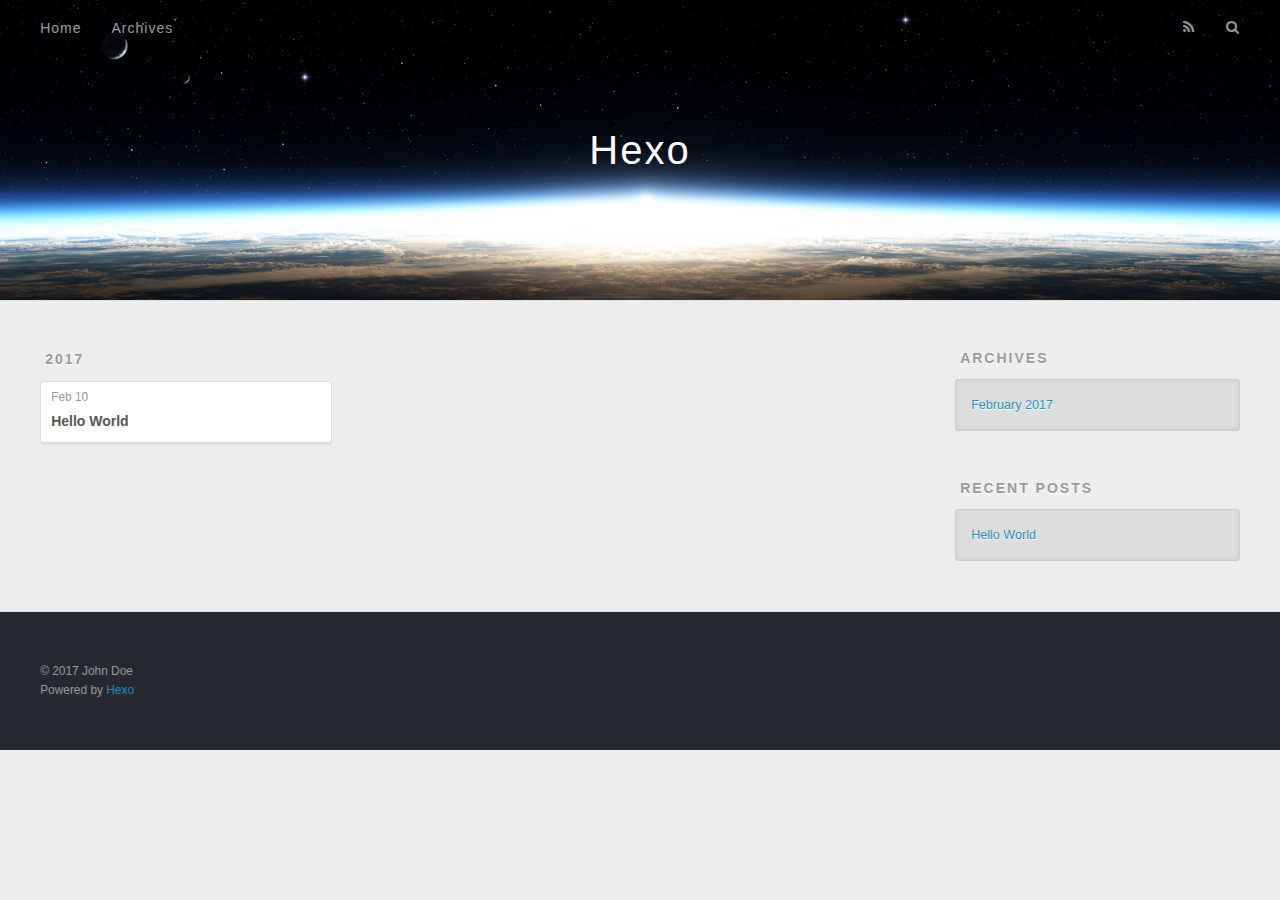
==== archives/index.html @ 5826ff0a "Site updated: 2017-02-10 23:32:22" ====
<!DOCTYPE html>
<html>
<head>
  <meta charset="utf-8">
  
  <title>Archives | Hexo</title>
  <meta name="viewport" content="width=device-width, initial-scale=1, maximum-scale=1">
  <meta property="og:type" content="website">
<meta property="og:title" content="Hexo">
<meta property="og:url" content="http://yoursite.com/archives/index.html">
<meta property="og:site_name" content="Hexo">
<meta name="twitter:card" content="summary">
<meta name="twitter:title" content="Hexo">
  
    <link rel="alternate" href="/atom.xml" title="Hexo" type="application/atom+xml">
  
  
    <link rel="icon" href="/favicon.png">
  
  
    <link href="//fonts.googleapis.com/css?family=Source+Code+Pro" rel="stylesheet" type="text/css">
  
  <link rel="stylesheet" href="/css/style.css">
  

</head>

<body>
  <div id="container">
    <div id="wrap">
      <header id="header">
  <div id="banner"></div>
  <div id="header-outer" class="outer">
    <div id="header-title" class="inner">
      <h1 id="logo-wrap">
        <a href="/" id="logo">Hexo</a>
      </h1>
      
    </div>
    <div id="header-inner" class="inner">
      <nav id="main-nav">
        <a id="main-nav-toggle" class="nav-icon"></a>
        
          <a class="main-nav-link" href="/">Home</a>
        
          <a class="main-nav-link" href="/archives">Archives</a>
        
      </nav>
      <nav id="sub-nav">
        
          <a id="nav-rss-link" class="nav-icon" href="/atom.xml" title="RSS Feed"></a>
        
        <a id="nav-search-btn" class="nav-icon" title="Search"></a>
      </nav>
      <div id="search-form-wrap">
        <form action="//google.com/search" method="get" accept-charset="UTF-8" class="search-form"><input type="search" name="q" results="0" class="search-form-input" placeholder="Search"><button type="submit" class="search-form-submit">&#xF002;</button><input type="hidden" name="sitesearch" value="http://yoursite.com"></form>
      </div>
    </div>
  </div>
</header>
      <div class="outer">
        <section id="main">
  
  
    
    
      
      
      <section class="archives-wrap">
        <div class="archive-year-wrap">
          <a href="/archives/2017" class="archive-year">2017</a>
        </div>
        <div class="archives">
    
    <article class="archive-article archive-type-post">
  <div class="archive-article-inner">
    <header class="archive-article-header">
      <a href="/2017/02/10/hello-world/" class="archive-article-date">
  <time datetime="2017-02-11T07:26:54.812Z" itemprop="datePublished">Feb 10</time>
</a>
      
  
    <h1 itemprop="name">
      <a class="archive-article-title" href="/2017/02/10/hello-world/">Hello World</a>
    </h1>
  

    </header>
  </div>
</article>
  
  
    </div></section>
  

</section>
        
          <aside id="sidebar">
  
    

  
    

  
    
  
    
  <div class="widget-wrap">
    <h3 class="widget-title">Archives</h3>
    <div class="widget">
      <ul class="archive-list"><li class="archive-list-item"><a class="archive-list-link" href="/archives/2017/02/">February 2017</a></li></ul>
    </div>
  </div>


  
    
  <div class="widget-wrap">
    <h3 class="widget-title">Recent Posts</h3>
    <div class="widget">
      <ul>
        
          <li>
            <a href="/2017/02/10/hello-world/">Hello World</a>
          </li>
        
      </ul>
    </div>
  </div>

  
</aside>
        
      </div>
      <footer id="footer">
  
  <div class="outer">
    <div id="footer-info" class="inner">
      &copy; 2017 John Doe<br>
      Powered by <a href="http://hexo.io/" target="_blank">Hexo</a>
    </div>
  </div>
</footer>
    </div>
    <nav id="mobile-nav">
  
    <a href="/" class="mobile-nav-link">Home</a>
  
    <a href="/archives" class="mobile-nav-link">Archives</a>
  
</nav>
    

<script src="//ajax.googleapis.com/ajax/libs/jquery/2.0.3/jquery.min.js"></script>


  <link rel="stylesheet" href="/fancybox/jquery.fancybox.css">
  <script src="/fancybox/jquery.fancybox.pack.js"></script>


<script src="/js/script.js"></script>

  </div>
</body>
</html>
---- css/style.css ----
body {
  width: 100%;
}
body:before,
body:after {
  content: "";
  display: table;
}
body:after {
  clear: both;
}
html,
body,
div,
span,
applet,
object,
iframe,
h1,
h2,
h3,
h4,
h5,
h6,
p,
blockquote,
pre,
a,
abbr,
acronym,
address,
big,
cite,
code,
del,
dfn,
em,
img,
ins,
kbd,
q,
s,
samp,
small,
strike,
strong,
sub,
sup,
tt,
var,
dl,
dt,
dd,
ol,
ul,
li,
fieldset,
form,
label,
legend,
table,
caption,
tbody,
tfoot,
thead,
tr,
th,
td {
  margin: 0;
  padding: 0;
  border: 0;
  outline: 0;
  font-weight: inherit;
  font-style: inherit;
  font-family: inherit;
  font-size: 100%;
  vertical-align: baseline;
}
body {
  line-height: 1;
  color: #000;
  background: #fff;
}
ol,
ul {
  list-style: none;
}
table {
  border-collapse: separate;
  border-spacing: 0;
  vertical-align: middle;
}
caption,
th,
td {
  text-align: left;
  font-weight: normal;
  vertical-align: middle;
}
a img {
  border: none;
}
input,
button {
  margin: 0;
  padding: 0;
}
input::-moz-focus-inner,
button::-moz-focus-inner {
  border: 0;
  padding: 0;
}
@font-face {
  font-family: FontAwesome;
  font-style: normal;
  font-weight: normal;
  src: url("fonts/fontawesome-webfont.eot?v=#4.0.3");
  src: url("fonts/fontawesome-webfont.eot?#iefix&v=#4.0.3") format("embedded-opentype"), url("fonts/fontawesome-webfont.woff?v=#4.0.3") format("woff"), url("fonts/fontawesome-webfont.ttf?v=#4.0.3") format("truetype"), url("fonts/fontawesome-webfont.svg#fontawesomeregular?v=#4.0.3") format("svg");
}
html,
body,
#container {
  height: 100%;
}
body {
  background: #eee;
  font: 14px "Helvetica Neue", Helvetica, Arial, sans-serif;
  -webkit-text-size-adjust: 100%;
}
.outer {
  max-width: 1220px;
  margin: 0 auto;
  padding: 0 20px;
}
.outer:before,
.outer:after {
  content: "";
  display: table;
}
.outer:after {
  clear: both;
}
.inner {
  display: inline;
  float: left;
  width: 98.33333333333333%;
  margin: 0 0.833333333333333%;
}
.left,
.alignleft {
  float: left;
}
.right,
.alignright {
  float: right;
}
.clear {
  clear: both;
}
#container {
  position: relative;
}
.mobile-nav-on {
  overflow: hidden;
}
#wrap {
  height: 100%;
  width: 100%;
  position: absolute;
  top: 0;
  left: 0;
  -webkit-transition: 0.2s ease-out;
  -moz-transition: 0.2s ease-out;
  -ms-transition: 0.2s ease-out;
  transition: 0.2s ease-out;
  z-index: 1;
  background: #eee;
}
.mobile-nav-on #wrap {
  left: 280px;
}
@media screen and (min-width: 768px) {
  #main {
    display: inline;
    float: left;
    width: 73.33333333333333%;
    margin: 0 0.833333333333333%;
  }
}
.article-date,
.article-category-link,
.archive-year,
.widget-title {
  text-decoration: none;
  text-transform: uppercase;
  letter-spacing: 2px;
  color: #999;
  margin-bottom: 1em;
  margin-left: 5px;
  line-height: 1em;
  text-shadow: 0 1px #fff;
  font-weight: bold;
}
.article-inner,
.archive-article-inner {
  background: #fff;
  -webkit-box-shadow: 1px 2px 3px #ddd;
  box-shadow: 1px 2px 3px #ddd;
  border: 1px solid #ddd;
  border-radius: 3px;
}
.article-entry h1,
.widget h1 {
  font-size: 2em;
}
.article-entry h2,
.widget h2 {
  font-size: 1.5em;
}
.article-entry h3,
.widget h3 {
  font-size: 1.3em;
}
.article-entry h4,
.widget h4 {
  font-size: 1.2em;
}
.article-entry h5,
.widget h5 {
  font-size: 1em;
}
.article-entry h6,
.widget h6 {
  font-size: 1em;
  color: #999;
}
.article-entry hr,
.widget hr {
  border: 1px dashed #ddd;
}
.article-entry strong,
.widget strong {
  font-weight: bold;
}
.article-entry em,
.widget em,
.article-entry cite,
.widget cite {
  font-style: italic;
}
.article-entry sup,
.widget sup,
.article-entry sub,
.widget sub {
  font-size: 0.75em;
  line-height: 0;
  position: relative;
  vertical-align: baseline;
}
.article-entry sup,
.widget sup {
  top: -0.5em;
}
.article-entry sub,
.widget sub {
  bottom: -0.2em;
}
.article-entry small,
.widget small {
  font-size: 0.85em;
}
.article-entry acronym,
.widget acronym,
.article-entry abbr,
.widget abbr {
  border-bottom: 1px dotted;
}
.article-entry ul,
.widget ul,
.article-entry ol,
.widget ol,
.article-entry dl,
.widget dl {
  margin: 0 20px;
  line-height: 1.6em;
}
.article-entry ul ul,
.widget ul ul,
.article-entry ol ul,
.widget ol ul,
.article-entry ul ol,
.widget ul ol,
.article-entry ol ol,
.widget ol ol {
  margin-top: 0;
  margin-bottom: 0;
}
.article-entry ul,
.widget ul {
  list-style: disc;
}
.article-entry ol,
.widget ol {
  list-style: decimal;
}
.article-entry dt,
.widget dt {
  font-weight: bold;
}
#header {
  height: 300px;
  position: relative;
  border-bottom: 1px solid #ddd;
}
#header:before,
#header:after {
  content: "";
  position: absolute;
  left: 0;
  right: 0;
  height: 40px;
}
#header:before {
  top: 0;
  background: -webkit-linear-gradient(rgba(0,0,0,0.2), transparent);
  background: -moz-linear-gradient(rgba(0,0,0,0.2), transparent);
  background: -ms-linear-gradient(rgba(0,0,0,0.2), transparent);
  background: linear-gradient(rgba(0,0,0,0.2), transparent);
}
#header:after {
  bottom: 0;
  background: -webkit-linear-gradient(transparent, rgba(0,0,0,0.2));
  background: -moz-linear-gradient(transparent, rgba(0,0,0,0.2));
  background: -ms-linear-gradient(transparent, rgba(0,0,0,0.2));
  background: linear-gradient(transparent, rgba(0,0,0,0.2));
}
#header-outer {
  height: 100%;
  position: relative;
}
#header-inner {
  position: relative;
  overflow: hidden;
}
#banner {
  position: absolute;
  top: 0;
  left: 0;
  width: 100%;
  height: 100%;
  background: url("images/banner.jpg") center #000;
  -webkit-background-size: cover;
  -moz-background-size: cover;
  background-size: cover;
  z-index: -1;
}
#header-title {
  text-align: center;
  height: 40px;
  position: absolute;
  top: 50%;
  left: 0;
  margin-top: -20px;
}
#logo,
#subtitle {
  text-decoration: none;
  color: #fff;
  font-weight: 300;
  text-shadow: 0 1px 4px rgba(0,0,0,0.3);
}
#logo {
  font-size: 40px;
  line-height: 40px;
  letter-spacing: 2px;
}
#subtitle {
  font-size: 16px;
  line-height: 16px;
  letter-spacing: 1px;
}
#subtitle-wrap {
  margin-top: 16px;
}
#main-nav {
  float: left;
  margin-left: -15px;
}
.nav-icon,
.main-nav-link {
  float: left;
  color: #fff;
  opacity: 0.6;
  text-decoration: none;
  text-shadow: 0 1px rgba(0,0,0,0.2);
  -webkit-transition: opacity 0.2s;
  -moz-transition: opacity 0.2s;
  -ms-transition: opacity 0.2s;
  transition: opacity 0.2s;
  display: block;
  padding: 20px 15px;
}
.nav-icon:hover,
.main-nav-link:hover {
  opacity: 1;
}
.nav-icon {
  font-family: FontAwesome;
  text-align: center;
  font-size: 14px;
  width: 14px;
  height: 14px;
  padding: 20px 15px;
  position: relative;
  cursor: pointer;
}
.main-nav-link {
  font-weight: 300;
  letter-spacing: 1px;
}
@media screen and (max-width: 479px) {
  .main-nav-link {
    display: none;
  }
}
#main-nav-toggle {
  display: none;
}
#main-nav-toggle:before {
  content: "\f0c9";
}
@media screen and (max-width: 479px) {
  #main-nav-toggle {
    display: block;
  }
}
#sub-nav {
  float: right;
  margin-right: -15px;
}
#nav-rss-link:before {
  content: "\f09e";
}
#nav-search-btn:before {
  content: "\f002";
}
#search-form-wrap {
  position: absolute;
  top: 15px;
  width: 150px;
  height: 30px;
  right: -150px;
  opacity: 0;
  -webkit-transition: 0.2s ease-out;
  -moz-transition: 0.2s ease-out;
  -ms-transition: 0.2s ease-out;
  transition: 0.2s ease-out;
}
#search-form-wrap.on {
  opacity: 1;
  right: 0;
}
@media screen and (max-width: 479px) {
  #search-form-wrap {
    width: 100%;
    right: -100%;
  }
}
.search-form {
  position: absolute;
  top: 0;
  left: 0;
  right: 0;
  background: #fff;
  padding: 5px 15px;
  border-radius: 15px;
  -webkit-box-shadow: 0 0 10px rgba(0,0,0,0.3);
  box-shadow: 0 0 10px rgba(0,0,0,0.3);
}
.search-form-input {
  border: none;
  background: none;
  color: #555;
  width: 100%;
  font: 13px "Helvetica Neue", Helvetica, Arial, sans-serif;
  outline: none;
}
.search-form-input::-webkit-search-results-decoration,
.search-form-input::-webkit-search-cancel-button {
  -webkit-appearance: none;
}
.search-form-submit {
  position: absolute;
  top: 50%;
  right: 10px;
  margin-top: -7px;
  font: 13px FontAwesome;
  border: none;
  background: none;
  color: #bbb;
  cursor: pointer;
}
.search-form-submit:hover,
.search-form-submit:focus {
  color: #777;
}
.article {
  margin: 50px 0;
}
.article-inner {
  overflow: hidden;
}
.article-meta:before,
.article-meta:after {
  content: "";
  display: table;
}
.article-meta:after {
  clear: both;
}
.article-date {
  float: left;
}
.article-category {
  float: left;
  line-height: 1em;
  color: #ccc;
  text-shadow: 0 1px #fff;
  margin-left: 8px;
}
.article-category:before {
  content: "\2022";
}
.article-category-link {
  margin: 0 12px 1em;
}
.article-header {
  padding: 20px 20px 0;
}
.article-title {
  text-decoration: none;
  font-size: 2em;
  font-weight: bold;
  color: #555;
  line-height: 1.1em;
  -webkit-transition: color 0.2s;
  -moz-transition: color 0.2s;
  -ms-transition: color 0.2s;
  transition: color 0.2s;
}
a.article-title:hover {
  color: #258fb8;
}
.article-entry {
  color: #555;
  padding: 0 20px;
}
.article-entry:before,
.article-entry:after {
  content: "";
  display: table;
}
.article-entry:after {
  clear: both;
}
.article-entry p,
.article-entry table {
  line-height: 1.6em;
  margin: 1.6em 0;
}
.article-entry h1,
.article-entry h2,
.article-entry h3,
.article-entry h4,
.article-entry h5,
.article-entry h6 {
  font-weight: bold;
}
.article-entry h1,
.article-entry h2,
.article-entry h3,
.article-entry h4,
.article-entry h5,
.article-entry h6 {
  line-height: 1.1em;
  margin: 1.1em 0;
}
.article-entry a {
  color: #258fb8;
  text-decoration: none;
}
.article-entry a:hover {
  text-decoration: underline;
}
.article-entry ul,
.article-entry ol,
.article-entry dl {
  margin-top: 1.6em;
  margin-bottom: 1.6em;
}
.article-entry img,
.article-entry video {
  max-width: 100%;
  height: auto;
  display: block;
  margin: auto;
}
.article-entry iframe {
  border: none;
}
.article-entry table {
  width: 100%;
  border-collapse: collapse;
  border-spacing: 0;
}
.article-entry th {
  font-weight: bold;
  border-bottom: 3px solid #ddd;
  padding-bottom: 0.5em;
}
.article-entry td {
  border-bottom: 1px solid #ddd;
  padding: 10px 0;
}
.article-entry blockquote {
  font-family: Georgia, "Times New Roman", serif;
  font-size: 1.4em;
  margin: 1.6em 20px;
  text-align: center;
}
.article-entry blockquote footer {
  font-size: 14px;
  margin: 1.6em 0;
  font-family: "Helvetica Neue", Helvetica, Arial, sans-serif;
}
.article-entry blockquote footer cite:before {
  content: "—";
  padding: 0 0.5em;
}
.article-entry .pullquote {
  text-align: left;
  width: 45%;
  margin: 0;
}
.article-entry .pullquote.left {
  margin-left: 0.5em;
  margin-right: 1em;
}
.article-entry .pullquote.right {
  margin-right: 0.5em;
  margin-left: 1em;
}
.article-entry .caption {
  color: #999;
  display: block;
  font-size: 0.9em;
  margin-top: 0.5em;
  position: relative;
  text-align: center;
}
.article-entry .video-container {
  position: relative;
  padding-top: 56.25%;
  height: 0;
  overflow: hidden;
}
.article-entry .video-container iframe,
.article-entry .video-container object,
.article-entry .video-container embed {
  position: absolute;
  top: 0;
  left: 0;
  width: 100%;
  height: 100%;
  margin-top: 0;
}
.article-more-link a {
  display: inline-block;
  line-height: 1em;
  padding: 6px 15px;
  border-radius: 15px;
  background: #eee;
  color: #999;
  text-shadow: 0 1px #fff;
  text-decoration: none;
}
.article-more-link a:hover {
  background: #258fb8;
  color: #fff;
  text-decoration: none;
  text-shadow: 0 1px #1e7293;
}
.article-footer {
  font-size: 0.85em;
  line-height: 1.6em;
  border-top: 1px solid #ddd;
  padding-top: 1.6em;
  margin: 0 20px 20px;
}
.article-footer:before,
.article-footer:after {
  content: "";
  display: table;
}
.article-footer:after {
  clear: both;
}
.article-footer a {
  color: #999;
  text-decoration: none;
}
.article-footer a:hover {
  color: #555;
}
.article-tag-list-item {
  float: left;
  margin-right: 10px;
}
.article-tag-list-link:before {
  content: "#";
}
.article-comment-link {
  float: right;
}
.article-comment-link:before {
  content: "\f075";
  font-family: FontAwesome;
  padding-right: 8px;
}
.article-share-link {
  cursor: pointer;
  float: right;
  margin-left: 20px;
}
.article-share-link:before {
  content: "\f064";
  font-family: FontAwesome;
  padding-right: 6px;
}
#article-nav {
  position: relative;
}
#article-nav:before,
#article-nav:after {
  content: "";
  display: table;
}
#article-nav:after {
  clear: both;
}
@media screen and (min-width: 768px) {
  #article-nav {
    margin: 50px 0;
  }
  #article-nav:before {
    width: 8px;
    height: 8px;
    position: absolute;
    top: 50%;
    left: 50%;
    margin-top: -4px;
    margin-left: -4px;
    content: "";
    border-radius: 50%;
    background: #ddd;
    -webkit-box-shadow: 0 1px 2px #fff;
    box-shadow: 0 1px 2px #fff;
  }
}
.article-nav-link-wrap {
  text-decoration: none;
  text-shadow: 0 1px #fff;
  color: #999;
  -webkit-box-sizing: border-box;
  -moz-box-sizing: border-box;
  box-sizing: border-box;
  margin-top: 50px;
  text-align: center;
  display: block;
}
.article-nav-link-wrap:hover {
  color: #555;
}
@media screen and (min-width: 768px) {
  .article-nav-link-wrap {
    width: 50%;
    margin-top: 0;
  }
}
@media screen and (min-width: 768px) {
  #article-nav-newer {
    float: left;
    text-align: right;
    padding-right: 20px;
  }
}
@media screen and (min-width: 768px) {
  #article-nav-older {
    float: right;
    text-align: left;
    padding-left: 20px;
  }
}
.article-nav-caption {
  text-transform: uppercase;
  letter-spacing: 2px;
  color: #ddd;
  line-height: 1em;
  font-weight: bold;
}
#article-nav-newer .article-nav-caption {
  margin-right: -2px;
}
.article-nav-title {
  font-size: 0.85em;
  line-height: 1.6em;
  margin-top: 0.5em;
}
.article-share-box {
  position: absolute;
  display: none;
  background: #fff;
  -webkit-box-shadow: 1px 2px 10px rgba(0,0,0,0.2);
  box-shadow: 1px 2px 10px rgba(0,0,0,0.2);
  border-radius: 3px;
  margin-left: -145px;
  overflow: hidden;
  z-index: 1;
}
.article-share-box.on {
  display: block;
}
.article-share-input {
  width: 100%;
  background: none;
  -webkit-box-sizing: border-box;
  -moz-box-sizing: border-box;
  box-sizing: border-box;
  font: 14px "Helvetica Neue", Helvetica, Arial, sans-serif;
  padding: 0 15px;
  color: #555;
  outline: none;
  border: 1px solid #ddd;
  border-radius: 3px 3px 0 0;
  height: 36px;
  line-height: 36px;
}
.article-share-links {
  background: #eee;
}
.article-share-links:before,
.article-share-links:after {
  content: "";
  display: table;
}
.article-share-links:after {
  clear: both;
}
.article-share-twitter,
.article-share-facebook,
.article-share-pinterest,
.article-share-google {
  width: 50px;
  height: 36px;
  display: block;
  float: left;
  position: relative;
  color: #999;
  text-shadow: 0 1px #fff;
}
.article-share-twitter:before,
.article-share-facebook:before,
.article-share-pinterest:before,
.article-share-google:before {
  font-size: 20px;
  font-family: FontAwesome;
  width: 20px;
  height: 20px;
  position: absolute;
  top: 50%;
  left: 50%;
  margin-top: -10px;
  margin-left: -10px;
  text-align: center;
}
.article-share-twitter:hover,
.article-share-facebook:hover,
.article-share-pinterest:hover,
.article-share-google:hover {
  color: #fff;
}
.article-share-twitter:before {
  content: "\f099";
}
.article-share-twitter:hover {
  background: #00aced;
  text-shadow: 0 1px #008abe;
}
.article-share-facebook:before {
  content: "\f09a";
}
.article-share-facebook:hover {
  background: #3b5998;
  text-shadow: 0 1px #2f477a;
}
.article-share-pinterest:before {
  content: "\f0d2";
}
.article-share-pinterest:hover {
  background: #cb2027;
  text-shadow: 0 1px #a21a1f;
}
.article-share-google:before {
  content: "\f0d5";
}
.article-share-google:hover {
  background: #dd4b39;
  text-shadow: 0 1px #be3221;
}
.article-gallery {
  background: #000;
  position: relative;
}
.article-gallery-photos {
  position: relative;
  overflow: hidden;
}
.article-gallery-img {
  display: none;
  max-width: 100%;
}
.article-gallery-img:first-child {
  display: block;
}
.article-gallery-img.loaded {
  position: absolute;
  display: block;
}
.article-gallery-img img {
  display: block;
  max-width: 100%;
  margin: 0 auto;
}
#comments {
  background: #fff;
  -webkit-box-shadow: 1px 2px 3px #ddd;
  box-shadow: 1px 2px 3px #ddd;
  padding: 20px;
  border: 1px solid #ddd;
  border-radius: 3px;
  margin: 50px 0;
}
#comments a {
  color: #258fb8;
}
.archives-wrap {
  margin: 50px 0;
}
.archives:before,
.archives:after {
  content: "";
  display: table;
}
.archives:after {
  clear: both;
}
.archive-year-wrap {
  margin-bottom: 1em;
}
.archives {
  -webkit-column-gap: 10px;
  -moz-column-gap: 10px;
  column-gap: 10px;
}
@media screen and (min-width: 480px) and (max-width: 767px) {
  .archives {
    -webkit-column-count: 2;
    -moz-column-count: 2;
    column-count: 2;
  }
}
@media screen and (min-width: 768px) {
  .archives {
    -webkit-column-count: 3;
    -moz-column-count: 3;
    column-count: 3;
  }
}
.archive-article {
  -webkit-column-break-inside: avoid;
  page-break-inside: avoid;
  overflow: hidden;
  break-inside: avoid-column;
}
.archive-article-inner {
  padding: 10px;
  margin-bottom: 15px;
}
.archive-article-title {
  text-decoration: none;
  font-weight: bold;
  color: #555;
  -webkit-transition: color 0.2s;
  -moz-transition: color 0.2s;
  -ms-transition: color 0.2s;
  transition: color 0.2s;
  line-height: 1.6em;
}
.archive-article-title:hover {
  color: #258fb8;
}
.archive-article-footer {
  margin-top: 1em;
}
.archive-article-date {
  color: #999;
  text-decoration: none;
  font-size: 0.85em;
  line-height: 1em;
  margin-bottom: 0.5em;
  display: block;
}
#page-nav {
  margin: 50px auto;
  background: #fff;
  -webkit-box-shadow: 1px 2px 3px #ddd;
  box-shadow: 1px 2px 3px #ddd;
  border: 1px solid #ddd;
  border-radius: 3px;
  text-align: center;
  color: #999;
  overflow: hidden;
}
#page-nav:before,
#page-nav:after {
  content: "";
  display: table;
}
#page-nav:after {
  clear: both;
}
#page-nav a,
#page-nav span {
  padding: 10px 20px;
  line-height: 1;
  height: 2ex;
}
#page-nav a {
  color: #999;
  text-decoration: none;
}
#page-nav a:hover {
  background: #999;
  color: #fff;
}
#page-nav .prev {
  float: left;
}
#page-nav .next {
  float: right;
}
#page-nav .page-number {
  display: inline-block;
}
@media screen and (max-width: 479px) {
  #page-nav .page-number {
    display: none;
  }
}
#page-nav .current {
  color: #555;
  font-weight: bold;
}
#page-nav .space {
  color: #ddd;
}
#footer {
  background: #262a30;
  padding: 50px 0;
  border-top: 1px solid #ddd;
  color: #999;
}
#footer a {
  color: #258fb8;
  text-decoration: none;
}
#footer a:hover {
  text-decoration: underline;
}
#footer-info {
  line-height: 1.6em;
  font-size: 0.85em;
}
.article-entry pre,
.article-entry .highlight {
  background: #2d2d2d;
  margin: 0 -20px;
  padding: 15px 20px;
  border-style: solid;
  border-color: #ddd;
  border-width: 1px 0;
  overflow: auto;
  color: #ccc;
  line-height: 22.400000000000002px;
}
.article-entry .highlight .gutter pre,
.article-entry .gist .gist-file .gist-data .line-numbers {
  color: #666;
  font-size: 0.85em;
}
.article-entry pre,
.article-entry code {
  font-family: "Source Code Pro", Consolas, Monaco, Menlo, Consolas, monospace;
}
.article-entry code {
  background: #eee;
  text-shadow: 0 1px #fff;
  padding: 0 0.3em;
}
.article-entry pre code {
  background: none;
  text-shadow: none;
  padding: 0;
}
.article-entry .highlight pre {
  border: none;
  margin: 0;
  padding: 0;
}
.article-entry .highlight table {
  margin: 0;
  width: auto;
}
.article-entry .highlight td {
  border: none;
  padding: 0;
}
.article-entry .highlight figcaption {
  font-size: 0.85em;
  color: #999;
  line-height: 1em;
  margin-bottom: 1em;
}
.article-entry .highlight figcaption:before,
.article-entry .highlight figcaption:after {
  content: "";
  display: table;
}
.article-entry .highlight figcaption:after {
  clear: both;
}
.article-entry .highlight figcaption a {
  float: right;
}
.article-entry .highlight .gutter pre {
  text-align: right;
  padding-right: 20px;
}
.article-entry .highlight .line {
  height: 22.400000000000002px;
}
.article-entry .highlight .line.marked {
  background: #515151;
}
.article-entry .gist {
  margin: 0 -20px;
  border-style: solid;
  border-color: #ddd;
  border-width: 1px 0;
  background: #2d2d2d;
  padding: 15px 20px 15px 0;
}
.article-entry .gist .gist-file {
  border: none;
  font-family: "Source Code Pro", Consolas, Monaco, Menlo, Consolas, monospace;
  margin: 0;
}
.article-entry .gist .gist-file .gist-data {
  background: none;
  border: none;
}
.article-entry .gist .gist-file .gist-data .line-numbers {
  background: none;
  border: none;
  padding: 0 20px 0 0;
}
.article-entry .gist .gist-file .gist-data .line-data {
  padding: 0 !important;
}
.article-entry .gist .gist-file .highlight {
  margin: 0;
  padding: 0;
  border: none;
}
.article-entry .gist .gist-file .gist-meta {
  background: #2d2d2d;
  color: #999;
  font: 0.85em "Helvetica Neue", Helvetica, Arial, sans-serif;
  text-shadow: 0 0;
  padding: 0;
  margin-top: 1em;
  margin-left: 20px;
}
.article-entry .gist .gist-file .gist-meta a {
  color: #258fb8;
  font-weight: normal;
}
.article-entry .gist .gist-file .gist-meta a:hover {
  text-decoration: underline;
}
pre .comment,
pre .title {
  color: #999;
}
pre .variable,
pre .attribute,
pre .tag,
pre .regexp,
pre .ruby .constant,
pre .xml .tag .title,
pre .xml .pi,
pre .xml .doctype,
pre .html .doctype,
pre .css .id,
pre .css .class,
pre .css .pseudo {
  color: #f2777a;
}
pre .number,
pre .preprocessor,
pre .built_in,
pre .literal,
pre .params,
pre .constant {
  color: #f99157;
}
pre .class,
pre .ruby .class .title,
pre .css .rules .attribute {
  color: #9c9;
}
pre .string,
pre .value,
pre .inheritance,
pre .header,
pre .ruby .symbol,
pre .xml .cdata {
  color: #9c9;
}
pre .css .hexcolor {
  color: #6cc;
}
pre .function,
pre .python .decorator,
pre .python .title,
pre .ruby .function .title,
pre .ruby .title .keyword,
pre .perl .sub,
pre .javascript .title,
pre .coffeescript .title {
  color: #69c;
}
pre .keyword,
pre .javascript .function {
  color: #c9c;
}
@media screen and (max-width: 479px) {
  #mobile-nav {
    position: absolute;
    top: 0;
    left: 0;
    width: 280px;
    height: 100%;
    background: #191919;
    border-right: 1px solid #fff;
  }
}
@media screen and (max-width: 479px) {
  .mobile-nav-link {
    display: block;
    color: #999;
    text-decoration: none;
    padding: 15px 20px;
    font-weight: bold;
  }
  .mobile-nav-link:hover {
    color: #fff;
  }
}
@media screen and (min-width: 768px) {
  #sidebar {
    display: inline;
    float: left;
    width: 23.333333333333332%;
    margin: 0 0.833333333333333%;
  }
}
.widget-wrap {
  margin: 50px 0;
}
.widget {
  color: #777;
  text-shadow: 0 1px #fff;
  background: #ddd;
  -webkit-box-shadow: 0 -1px 4px #ccc inset;
  box-shadow: 0 -1px 4px #ccc inset;
  border: 1px solid #ccc;
  padding: 15px;
  border-radius: 3px;
}
.widget a {
  color: #258fb8;
  text-decoration: none;
}
.widget a:hover {
  text-decoration: underline;
}
.widget ul ul,
.widget ol ul,
.widget dl ul,
.widget ul ol,
.widget ol ol,
.widget dl ol,
.widget ul dl,
.widget ol dl,
.widget dl dl {
  margin-left: 15px;
  list-style: disc;
}
.widget {
  line-height: 1.6em;
  word-wrap: break-word;
  font-size: 0.9em;
}
.widget ul,
.widget ol {
  list-style: none;
  margin: 0;
}
.widget ul ul,
.widget ol ul,
.widget ul ol,
.widget ol ol {
  margin: 0 20px;
}
.widget ul ul,
.widget ol ul {
  list-style: disc;
}
.widget ul ol,
.widget ol ol {
  list-style: decimal;
}
.category-list-count,
.tag-list-count,
.archive-list-count {
  padding-left: 5px;
  color: #999;
  font-size: 0.85em;
}
.category-list-count:before,
.tag-list-count:before,
.archive-list-count:before {
  content: "(";
}
.category-list-count:after,
.tag-list-count:after,
.archive-list-count:after {
  content: ")";
}
.tagcloud a {
  margin-right: 5px;
  display: inline-block;
}
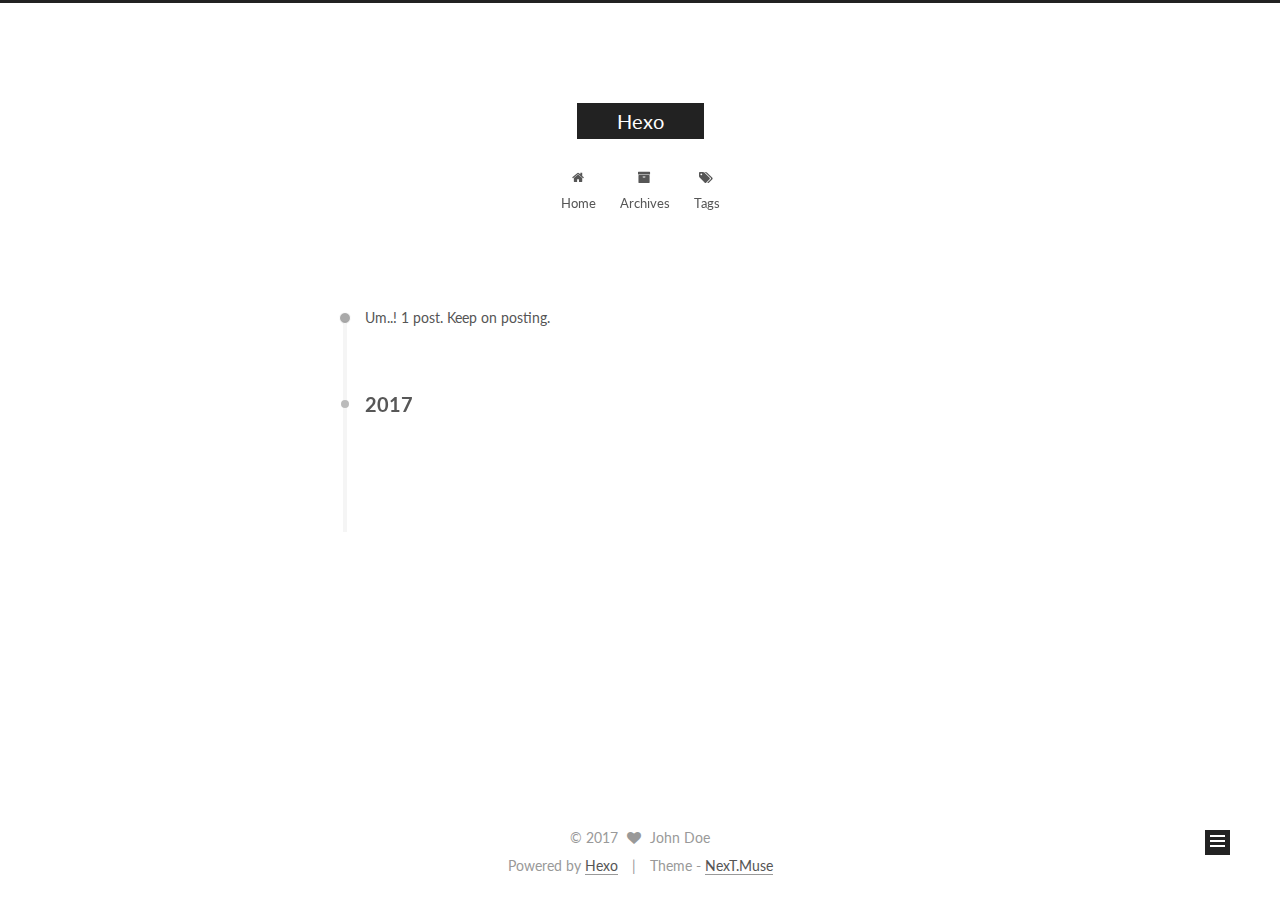
==== commit db36bfc9: "Site updated: 2017-02-10 23:47:22" ====
--- a/archives/index.html
+++ b/archives/index.html
@@ -1,166 +1,522 @@
-<!DOCTYPE html>
-<html>
+<!doctype html>
+
+
+
+  
+
+
+<html class="theme-next muse use-motion" lang="">
 <head>
-  <meta charset="utf-8">
-  
-  <title>Archives | Hexo</title>
-  <meta name="viewport" content="width=device-width, initial-scale=1, maximum-scale=1">
-  <meta property="og:type" content="website">
+  <meta charset="UTF-8"/>
+<meta http-equiv="X-UA-Compatible" content="IE=edge" />
+<meta name="viewport" content="width=device-width, initial-scale=1, maximum-scale=1"/>
+
+
+
+<meta http-equiv="Cache-Control" content="no-transform" />
+<meta http-equiv="Cache-Control" content="no-siteapp" />
+
+
+
+
+
+
+
+
+
+
+
+
+
+
+
+  
+  
+  <link href="/lib/fancybox/source/jquery.fancybox.css?v=2.1.5" rel="stylesheet" type="text/css" />
+
+
+
+
+  
+  
+  
+  
+
+  
+    
+    
+  
+
+  
+
+  
+
+  
+
+  
+
+  
+    
+    
+    <link href="//fonts.googleapis.com/css?family=Lato:300,300italic,400,400italic,700,700italic&subset=latin,latin-ext" rel="stylesheet" type="text/css">
+  
+
+
+
+
+
+
+<link href="/lib/font-awesome/css/font-awesome.min.css?v=4.6.2" rel="stylesheet" type="text/css" />
+
+<link href="/css/main.css?v=5.1.0" rel="stylesheet" type="text/css" />
+
+
+  <meta name="keywords" content="Hexo, NexT" />
+
+
+
+
+
+
+
+
+  <link rel="shortcut icon" type="image/x-icon" href="/favicon.ico?v=5.1.0" />
+
+
+
+
+
+
+<meta property="og:type" content="website">
 <meta property="og:title" content="Hexo">
 <meta property="og:url" content="http://yoursite.com/archives/index.html">
 <meta property="og:site_name" content="Hexo">
 <meta name="twitter:card" content="summary">
 <meta name="twitter:title" content="Hexo">
-  
-    <link rel="alternate" href="/atom.xml" title="Hexo" type="application/atom+xml">
-  
-  
-    <link rel="icon" href="/favicon.png">
-  
-  
-    <link href="//fonts.googleapis.com/css?family=Source+Code+Pro" rel="stylesheet" type="text/css">
-  
-  <link rel="stylesheet" href="/css/style.css">
-  
-
+
+
+
+<script type="text/javascript" id="hexo.configurations">
+  var NexT = window.NexT || {};
+  var CONFIG = {
+    root: '/',
+    scheme: 'Muse',
+    sidebar: {"position":"left","display":"post"},
+    fancybox: true,
+    motion: true,
+    duoshuo: {
+      userId: '0',
+      author: 'Author'
+    },
+    algolia: {
+      applicationID: '',
+      apiKey: '',
+      indexName: '',
+      hits: {"per_page":10},
+      labels: {"input_placeholder":"Search for Posts","hits_empty":"We didn't find any results for the search: ${query}","hits_stats":"${hits} results found in ${time} ms"}
+    }
+  };
+</script>
+
+
+
+  <link rel="canonical" href="http://yoursite.com/archives/"/>
+
+
+
+
+
+  <title> Archive | Hexo </title>
 </head>
 
-<body>
-  <div id="container">
-    <div id="wrap">
-      <header id="header">
-  <div id="banner"></div>
-  <div id="header-outer" class="outer">
-    <div id="header-title" class="inner">
-      <h1 id="logo-wrap">
-        <a href="/" id="logo">Hexo</a>
+<body itemscope itemtype="http://schema.org/WebPage" lang="">
+
+  
+
+
+
+
+
+
+
+
+
+
+
+
+
+
+  
+  
+    
+  
+
+  <div class="container one-collumn sidebar-position-left  page-archive  ">
+    <div class="headband"></div>
+
+    <header id="header" class="header" itemscope itemtype="http://schema.org/WPHeader">
+      <div class="header-inner"><div class="site-meta ">
+  
+
+  <div class="custom-logo-site-title">
+    <a href="/"  class="brand" rel="start">
+      <span class="logo-line-before"><i></i></span>
+      <span class="site-title">Hexo</span>
+      <span class="logo-line-after"><i></i></span>
+    </a>
+  </div>
+    
+      <p class="site-subtitle"></p>
+    
+</div>
+
+<div class="site-nav-toggle">
+  <button>
+    <span class="btn-bar"></span>
+    <span class="btn-bar"></span>
+    <span class="btn-bar"></span>
+  </button>
+</div>
+
+<nav class="site-nav">
+  
+
+  
+    <ul id="menu" class="menu">
+      
+        
+        <li class="menu-item menu-item-home">
+          <a href="/" rel="section">
+            
+              <i class="menu-item-icon fa fa-fw fa-home"></i> <br />
+            
+            Home
+          </a>
+        </li>
+      
+        
+        <li class="menu-item menu-item-archives">
+          <a href="/archives" rel="section">
+            
+              <i class="menu-item-icon fa fa-fw fa-archive"></i> <br />
+            
+            Archives
+          </a>
+        </li>
+      
+        
+        <li class="menu-item menu-item-tags">
+          <a href="/tags" rel="section">
+            
+              <i class="menu-item-icon fa fa-fw fa-tags"></i> <br />
+            
+            Tags
+          </a>
+        </li>
+      
+
+      
+    </ul>
+  
+
+  
+</nav>
+
+
+
+ </div>
+    </header>
+
+    <main id="main" class="main">
+      <div class="main-inner">
+        <div class="content-wrap">
+          <div id="content" class="content">
+            
+
+  <section id="posts" class="posts-collapse">
+    <span class="archive-move-on"></span>
+
+    <span class="archive-page-counter">
+      
+      
+      
+        
+      
+      Um..! 1 post. Keep on posting.
+    </span>
+
+    
+
+      
+      
+      
+
+      
+        
+        <div class="collection-title">
+          <h2 class="archive-year motion-element" id="archive-year-2017">2017</h2>
+        </div>
+      
+      
+
+      
+
+  <article class="post post-type-normal" itemscope itemtype="http://schema.org/Article">
+    <header class="post-header">
+
+      <h1 class="post-title">
+        
+            <a class="post-title-link" href="/2017/02/10/hello-world/" itemprop="url">
+              
+                <span itemprop="name">Hello World</span>
+              
+            </a>
+        
       </h1>
-      
-    </div>
-    <div id="header-inner" class="inner">
-      <nav id="main-nav">
-        <a id="main-nav-toggle" class="nav-icon"></a>
-        
-          <a class="main-nav-link" href="/">Home</a>
-        
-          <a class="main-nav-link" href="/archives">Archives</a>
-        
-      </nav>
-      <nav id="sub-nav">
-        
-          <a id="nav-rss-link" class="nav-icon" href="/atom.xml" title="RSS Feed"></a>
-        
-        <a id="nav-search-btn" class="nav-icon" title="Search"></a>
-      </nav>
-      <div id="search-form-wrap">
-        <form action="//google.com/search" method="get" accept-charset="UTF-8" class="search-form"><input type="search" name="q" results="0" class="search-form-input" placeholder="Search"><button type="submit" class="search-form-submit">&#xF002;</button><input type="hidden" name="sitesearch" value="http://yoursite.com"></form>
+
+      <div class="post-meta">
+        <time class="post-time" itemprop="dateCreated"
+              datetime="2017-02-10T23:45:10-08:00"
+              content="2017-02-10" >
+          02-10
+        </time>
       </div>
+
+    </header>
+  </article>
+
+
+
+    
+
+  </section>
+
+  
+
+
+          
+          </div>
+          
+
+
+          
+
+        </div>
+        
+          
+  
+  <div class="sidebar-toggle">
+    <div class="sidebar-toggle-line-wrap">
+      <span class="sidebar-toggle-line sidebar-toggle-line-first"></span>
+      <span class="sidebar-toggle-line sidebar-toggle-line-middle"></span>
+      <span class="sidebar-toggle-line sidebar-toggle-line-last"></span>
     </div>
   </div>
-</header>
-      <div class="outer">
-        <section id="main">
-  
-  
-    
-    
-      
-      
-      <section class="archives-wrap">
-        <div class="archive-year-wrap">
-          <a href="/archives/2017" class="archive-year">2017</a>
+
+  <aside id="sidebar" class="sidebar">
+    <div class="sidebar-inner">
+
+      
+
+      
+
+      <section class="site-overview sidebar-panel sidebar-panel-active">
+        <div class="site-author motion-element" itemprop="author" itemscope itemtype="http://schema.org/Person">
+          <img class="site-author-image" itemprop="image"
+               src="/images/avatar.gif"
+               alt="John Doe" />
+          <p class="site-author-name" itemprop="name">John Doe</p>
+          <p class="site-description motion-element" itemprop="description"></p>
         </div>
-        <div class="archives">
-    
-    <article class="archive-article archive-type-post">
-  <div class="archive-article-inner">
-    <header class="archive-article-header">
-      <a href="/2017/02/10/hello-world/" class="archive-article-date">
-  <time datetime="2017-02-11T07:26:54.812Z" itemprop="datePublished">Feb 10</time>
-</a>
-      
-  
-    <h1 itemprop="name">
-      <a class="archive-article-title" href="/2017/02/10/hello-world/">Hello World</a>
-    </h1>
-  
-
-    </header>
-  </div>
-</article>
-  
-  
-    </div></section>
-  
-
-</section>
-        
-          <aside id="sidebar">
-  
-    
-
-  
-    
-
-  
-    
-  
-    
-  <div class="widget-wrap">
-    <h3 class="widget-title">Archives</h3>
-    <div class="widget">
-      <ul class="archive-list"><li class="archive-list-item"><a class="archive-list-link" href="/archives/2017/02/">February 2017</a></li></ul>
+        <nav class="site-state motion-element">
+        
+          
+            <div class="site-state-item site-state-posts">
+              <a href="/archives">
+                <span class="site-state-item-count">1</span>
+                <span class="site-state-item-name">posts</span>
+              </a>
+            </div>
+          
+
+          
+
+          
+
+        </nav>
+
+        
+
+        <div class="links-of-author motion-element">
+          
+        </div>
+
+        
+        
+
+        
+        
+
+        
+
+
+      </section>
+
+      
+
+    </div>
+  </aside>
+
+
+        
+      </div>
+    </main>
+
+    <footer id="footer" class="footer">
+      <div class="footer-inner">
+        <div class="copyright" >
+  
+  &copy; 
+  <span itemprop="copyrightYear">2017</span>
+  <span class="with-love">
+    <i class="fa fa-heart"></i>
+  </span>
+  <span class="author" itemprop="copyrightHolder">John Doe</span>
+</div>
+
+
+<div class="powered-by">
+  Powered by <a class="theme-link" href="https://hexo.io">Hexo</a>
+</div>
+
+<div class="theme-info">
+  Theme -
+  <a class="theme-link" href="https://github.com/iissnan/hexo-theme-next">
+    NexT.Muse
+  </a>
+</div>
+
+
+        
+
+        
+      </div>
+    </footer>
+
+    <div class="back-to-top">
+      <i class="fa fa-arrow-up"></i>
     </div>
   </div>
 
-
-  
-    
-  <div class="widget-wrap">
-    <h3 class="widget-title">Recent Posts</h3>
-    <div class="widget">
-      <ul>
-        
-          <li>
-            <a href="/2017/02/10/hello-world/">Hello World</a>
-          </li>
-        
-      </ul>
-    </div>
-  </div>
-
-  
-</aside>
-        
-      </div>
-      <footer id="footer">
-  
-  <div class="outer">
-    <div id="footer-info" class="inner">
-      &copy; 2017 John Doe<br>
-      Powered by <a href="http://hexo.io/" target="_blank">Hexo</a>
-    </div>
-  </div>
-</footer>
-    </div>
-    <nav id="mobile-nav">
-  
-    <a href="/" class="mobile-nav-link">Home</a>
-  
-    <a href="/archives" class="mobile-nav-link">Archives</a>
-  
-</nav>
-    
-
-<script src="//ajax.googleapis.com/ajax/libs/jquery/2.0.3/jquery.min.js"></script>
-
-
-  <link rel="stylesheet" href="/fancybox/jquery.fancybox.css">
-  <script src="/fancybox/jquery.fancybox.pack.js"></script>
-
-
-<script src="/js/script.js"></script>
-
-  </div>
+  
+
+<script type="text/javascript">
+  if (Object.prototype.toString.call(window.Promise) !== '[object Function]') {
+    window.Promise = null;
+  }
+</script>
+
+
+
+
+
+
+
+
+
+  
+
+
+
+
+  
+  <script type="text/javascript" src="/lib/jquery/index.js?v=2.1.3"></script>
+
+  
+  <script type="text/javascript" src="/lib/fastclick/lib/fastclick.min.js?v=1.0.6"></script>
+
+  
+  <script type="text/javascript" src="/lib/jquery_lazyload/jquery.lazyload.js?v=1.9.7"></script>
+
+  
+  <script type="text/javascript" src="/lib/velocity/velocity.min.js?v=1.2.1"></script>
+
+  
+  <script type="text/javascript" src="/lib/velocity/velocity.ui.min.js?v=1.2.1"></script>
+
+  
+  <script type="text/javascript" src="/lib/fancybox/source/jquery.fancybox.pack.js?v=2.1.5"></script>
+
+
+  
+
+
+  <script type="text/javascript" src="/js/src/utils.js?v=5.1.0"></script>
+
+  <script type="text/javascript" src="/js/src/motion.js?v=5.1.0"></script>
+
+
+
+  
+  
+
+  
+  
+    <script type="text/javascript" id="motion.page.archive">
+      $('.archive-year').velocity('transition.slideLeftIn');
+    </script>
+  
+
+
+  
+
+
+  <script type="text/javascript" src="/js/src/bootstrap.js?v=5.1.0"></script>
+
+
+
+  
+
+
+
+  
+
+
+
+
+	
+
+
+
+
+
+  
+
+
+
+
+
+  
+
+
+
+
+
+  
+
+
+
+  
+  
+
+  
+
+  
+
+  
+
+  
+
+
 </body>
-</html>+</html>
--- a/css/main.css
+++ b/css/main.css
@@ -0,0 +1,2529 @@
+/* normalize.css v3.0.2 | MIT License | git.io/normalize */
+html {
+  font-family: sans-serif; /* 1 */
+  -ms-text-size-adjust: 100%; /* 2 */
+  -webkit-text-size-adjust: 100%; /* 2 */
+}
+body {
+  margin: 0;
+}
+article,
+aside,
+details,
+figcaption,
+figure,
+footer,
+header,
+hgroup,
+main,
+menu,
+nav,
+section,
+summary {
+  display: block;
+}
+audio,
+canvas,
+progress,
+video {
+  display: inline-block; /* 1 */
+  vertical-align: baseline; /* 2 */
+}
+audio:not([controls]) {
+  display: none;
+  height: 0;
+}
+[hidden],
+template {
+  display: none;
+}
+a {
+  background-color: transparent;
+}
+a:active,
+a:hover {
+  outline: 0;
+}
+abbr[title] {
+  border-bottom: 1px dotted;
+}
+b,
+strong {
+  font-weight: bold;
+}
+dfn {
+  font-style: italic;
+}
+h1 {
+  font-size: 2em;
+  margin: 0.67em 0;
+}
+mark {
+  background: #ff0;
+  color: #000;
+}
+small {
+  font-size: 80%;
+}
+sub,
+sup {
+  font-size: 75%;
+  line-height: 0;
+  position: relative;
+  vertical-align: baseline;
+}
+sup {
+  top: -0.5em;
+}
+sub {
+  bottom: -0.25em;
+}
+img {
+  border: 0;
+}
+svg:not(:root) {
+  overflow: hidden;
+}
+figure {
+  margin: 1em 40px;
+}
+hr {
+  -moz-box-sizing: content-box;
+  box-sizing: content-box;
+  height: 0;
+}
+pre {
+  overflow: auto;
+}
+code,
+kbd,
+pre,
+samp {
+  font-family: monospace, monospace;
+  font-size: 1em;
+}
+button,
+input,
+optgroup,
+select,
+textarea {
+  color: inherit; /* 1 */
+  font: inherit; /* 2 */
+  margin: 0; /* 3 */
+}
+button {
+  overflow: visible;
+}
+button,
+select {
+  text-transform: none;
+}
+button,
+html input[type="button"],
+input[type="reset"],
+input[type="submit"] {
+  -webkit-appearance: button; /* 2 */
+  cursor: pointer; /* 3 */
+}
+button[disabled],
+html input[disabled] {
+  cursor: default;
+}
+button::-moz-focus-inner,
+input::-moz-focus-inner {
+  border: 0;
+  padding: 0;
+}
+input {
+  line-height: normal;
+}
+input[type="checkbox"],
+input[type="radio"] {
+  box-sizing: border-box; /* 1 */
+  padding: 0; /* 2 */
+}
+input[type="number"]::-webkit-inner-spin-button,
+input[type="number"]::-webkit-outer-spin-button {
+  height: auto;
+}
+input[type="search"] {
+  -webkit-appearance: textfield; /* 1 */
+  -moz-box-sizing: content-box;
+  -webkit-box-sizing: content-box; /* 2 */
+  box-sizing: content-box;
+}
+input[type="search"]::-webkit-search-cancel-button,
+input[type="search"]::-webkit-search-decoration {
+  -webkit-appearance: none;
+}
+fieldset {
+  border: 1px solid #c0c0c0;
+  margin: 0 2px;
+  padding: 0.35em 0.625em 0.75em;
+}
+legend {
+  border: 0; /* 1 */
+  padding: 0; /* 2 */
+}
+textarea {
+  overflow: auto;
+}
+optgroup {
+  font-weight: bold;
+}
+table {
+  border-collapse: collapse;
+  border-spacing: 0;
+}
+td,
+th {
+  padding: 0;
+}
+::selection {
+  background: #262a30;
+  color: #fff;
+}
+body {
+  position: relative;
+  font-family: 'Lato', "PingFang SC", "Microsoft YaHei", sans-serif;
+  font-size: 14px;
+  line-height: 2;
+  color: #555;
+  background: #fff;
+}
+@media (max-width: 767px) {
+  body {
+    padding-right: 0 !important;
+  }
+}
+@media (min-width: 768px) and (max-width: 991px) {
+  body {
+    padding-right: 0 !important;
+  }
+}
+@media (min-width: 1600px) {
+  body {
+    font-size: 16px;
+  }
+}
+h1,
+h2,
+h3,
+h4,
+h5,
+h6 {
+  margin: 0;
+  padding: 0;
+  font-weight: bold;
+  line-height: 1.5;
+  font-family: 'Lato', "PingFang SC", "Microsoft YaHei", sans-serif;
+}
+h2,
+h3,
+h4,
+h5,
+h6 {
+  margin: 20px 0 15px;
+}
+h1 {
+  font-size: 22px;
+}
+@media (max-width: 767px) {
+  h1 {
+    font-size: 18px;
+  }
+}
+h2 {
+  font-size: 20px;
+}
+@media (max-width: 767px) {
+  h2 {
+    font-size: 16px;
+  }
+}
+h3 {
+  font-size: 18px;
+}
+@media (max-width: 767px) {
+  h3 {
+    font-size: 14px;
+  }
+}
+h4 {
+  font-size: 16px;
+}
+@media (max-width: 767px) {
+  h4 {
+    font-size: 12px;
+  }
+}
+h5 {
+  font-size: 14px;
+}
+@media (max-width: 767px) {
+  h5 {
+    font-size: 10px;
+  }
+}
+h6 {
+  font-size: 12px;
+}
+@media (max-width: 767px) {
+  h6 {
+    font-size: 8px;
+  }
+}
+p {
+  margin: 0 0 25px 0;
+}
+a {
+  color: #555;
+  text-decoration: none;
+  border-bottom: 1px solid #999;
+  word-wrap: break-word;
+}
+a:hover {
+  color: #222;
+  border-bottom-color: #222;
+}
+ul {
+  list-style: none;
+}
+blockquote {
+  margin: 0;
+  padding: 0;
+}
+img {
+  display: block;
+  margin: auto;
+  max-width: 100%;
+  height: auto;
+}
+hr {
+  margin: 40px 0;
+  height: 3px;
+  border: none;
+  background-color: #ddd;
+  background-image: repeating-linear-gradient(-45deg, #fff, #fff 4px, transparent 4px, transparent 8px);
+}
+blockquote {
+  padding: 0 15px;
+  color: #666;
+  border-left: 4px solid #ddd;
+}
+blockquote cite::before {
+  content: "-";
+  padding: 0 5px;
+}
+dt {
+  font-weight: 700;
+}
+dd {
+  margin: 0;
+  padding: 0;
+}
+.text-left {
+  text-align: left;
+}
+.text-center {
+  text-align: center;
+}
+.text-right {
+  text-align: right;
+}
+.text-justify {
+  text-align: justify;
+}
+.text-nowrap {
+  white-space: nowrap;
+}
+.text-lowercase {
+  text-transform: lowercase;
+}
+.text-uppercase {
+  text-transform: uppercase;
+}
+.text-capitalize {
+  text-transform: capitalize;
+}
+.center-block {
+  display: block;
+  margin-left: auto;
+  margin-right: auto;
+}
+.clearfix:before,
+.clearfix:after {
+  content: " ";
+  display: table;
+}
+.clearfix:after {
+  clear: both;
+}
+.pullquote {
+  width: 45%;
+}
+.pullquote.left {
+  float: left;
+  margin-left: 5px;
+  margin-right: 10px;
+}
+.pullquote.right {
+  float: right;
+  margin-left: 10px;
+  margin-right: 5px;
+}
+.affix.affix.affix {
+  position: fixed;
+}
+.translation {
+  margin-top: -20px;
+  font-size: 14px;
+  color: #999;
+}
+.scrollbar-measure {
+  width: 100px;
+  height: 100px;
+  overflow: scroll;
+  position: absolute;
+  top: -9999px;
+}
+.use-motion .motion-element {
+  opacity: 0;
+}
+#local-search-input {
+  padding: 3px;
+  border: none;
+  text-indent: 14px;
+  border-radius: 0;
+  width: 140px;
+  outline: none;
+  border-bottom: 1px solid #999;
+  background: inherit;
+  opacity: 0.5;
+}
+#local-search-input:focus {
+  opacity: 1;
+}
+.search-icon {
+  position: absolute;
+  top: 9px;
+}
+table {
+  margin: 20px 0;
+  width: 100%;
+  border-collapse: collapse;
+  border-spacing: 0;
+  border: 1px solid #ddd;
+  font-size: 14px;
+  table-layout: fixed;
+  word-wrap: break-all;
+}
+table>tbody>tr:nth-of-type(odd) {
+  background-color: #f9f9f9;
+}
+table>tbody>tr:hover {
+  background-color: #f5f5f5;
+}
+caption,
+th,
+td {
+  padding: 8px;
+  text-align: left;
+  vertical-align: middle;
+  font-weight: normal;
+}
+th,
+td {
+  border-bottom: 3px solid #ddd;
+  border-right: 1px solid #eee;
+}
+th {
+  padding-bottom: 10px;
+  font-weight: 700;
+}
+td {
+  border-bottom-width: 1px;
+}
+html,
+body {
+  height: 100%;
+}
+.container {
+  position: relative;
+  min-height: 100%;
+}
+.header-inner {
+  margin: 0 auto;
+  padding: 100px 0 70px;
+  width: 700px;
+}
+@media (min-width: 1600px) {
+  .container .header-inner {
+    width: 900px;
+  }
+}
+.main {
+  padding-bottom: 150px;
+}
+.main-inner {
+  margin: 0 auto;
+  width: 700px;
+}
+@media (min-width: 1600px) {
+  .container .main-inner {
+    width: 900px;
+  }
+}
+.footer {
+  position: absolute;
+  left: 0;
+  bottom: 0;
+  width: 100%;
+  min-height: 50px;
+}
+.footer-inner {
+  box-sizing: border-box;
+  margin: 20px auto;
+  width: 700px;
+}
+@media (min-width: 1600px) {
+  .container .footer-inner {
+    width: 900px;
+  }
+}
+pre,
+.highlight {
+  overflow: auto;
+  margin: 20px 0;
+  padding: 0;
+  font-size: 13px;
+  color: #4d4d4c;
+  background: #f7f7f7;
+  line-height: 1.6;
+}
+pre,
+code {
+  font-family: consolas, Menlo, "PingFang SC", "Microsoft YaHei", monospace;
+}
+code {
+  padding: 2px 4px;
+  word-wrap: break-word;
+  color: #4d4d4c;
+  background: #f7f7f7;
+  border-radius: 3px;
+  font-size: 13px;
+}
+pre code {
+  padding: 0;
+  color: #4d4d4c;
+  background: none;
+  text-shadow: none;
+}
+.highlight {
+  border-radius: 1px;
+}
+.highlight pre {
+  border: none;
+  margin: 0;
+  padding: 10px 0;
+}
+.highlight table {
+  margin: 0;
+  width: auto;
+  border: none;
+}
+.highlight td {
+  border: none;
+  padding: 0;
+}
+.highlight figcaption {
+  font-size: 1em;
+  color: #4d4d4c;
+  line-height: 1em;
+  margin-bottom: 1em;
+}
+.highlight figcaption:before,
+.highlight figcaption:after {
+  content: " ";
+  display: table;
+}
+.highlight figcaption:after {
+  clear: both;
+}
+.highlight figcaption a {
+  float: right;
+  color: #4d4d4c;
+}
+.highlight figcaption a:hover {
+  border-bottom-color: #4d4d4c;
+}
+.highlight .gutter pre {
+  padding-left: 10px;
+  padding-right: 10px;
+  color: #869194;
+  text-align: right;
+  background-color: #eff2f3;
+}
+.highlight .code pre {
+  padding-left: 10px;
+  padding-right: 10px;
+  background-color: #f7f7f7;
+}
+.highlight .line {
+  height: 20px;
+}
+.gutter {
+  -webkit-user-select: none;
+  -moz-user-select: none;
+  -ms-user-select: none;
+  user-select: none;
+}
+.gist table {
+  width: auto;
+}
+.gist table td {
+  border: none;
+}
+pre .deletion {
+  background: #fdd;
+}
+pre .addition {
+  background: #dfd;
+}
+pre .meta {
+  color: #8959a8;
+}
+pre .comment {
+  color: #8e908c;
+}
+pre .variable,
+pre .attribute,
+pre .tag,
+pre .regexp,
+pre .ruby .constant,
+pre .xml .tag .title,
+pre .xml .pi,
+pre .xml .doctype,
+pre .html .doctype,
+pre .css .id,
+pre .css .class,
+pre .css .pseudo {
+  color: #c82829;
+}
+pre .number,
+pre .preprocessor,
+pre .built_in,
+pre .literal,
+pre .params,
+pre .constant,
+pre .command {
+  color: #f5871f;
+}
+pre .ruby .class .title,
+pre .css .rules .attribute,
+pre .string,
+pre .value,
+pre .inheritance,
+pre .header,
+pre .ruby .symbol,
+pre .xml .cdata,
+pre .special,
+pre .number,
+pre .formula {
+  color: #718c00;
+}
+pre .title,
+pre .css .hexcolor {
+  color: #3e999f;
+}
+pre .function,
+pre .python .decorator,
+pre .python .title,
+pre .ruby .function .title,
+pre .ruby .title .keyword,
+pre .perl .sub,
+pre .javascript .title,
+pre .coffeescript .title {
+  color: #4271ae;
+}
+pre .keyword,
+pre .javascript .function {
+  color: #8959a8;
+}
+.full-image.full-image.full-image {
+  border: none;
+  max-width: 100%;
+  width: auto;
+  margin: 20px auto;
+}
+@media (min-width: 992px) {
+  .full-image.full-image.full-image {
+    max-width: none;
+    width: 110%;
+    margin: 25px -5%;
+  }
+}
+.blockquote-center,
+.page-home .post-type-quote blockquote,
+.page-post-detail .post-type-quote blockquote {
+  position: relative;
+  margin: 40px 0;
+  padding: 0;
+  border-left: none;
+  text-align: center;
+}
+.blockquote-center::before,
+.page-home .post-type-quote blockquote::before,
+.page-post-detail .post-type-quote blockquote::before,
+.blockquote-center::after,
+.page-home .post-type-quote blockquote::after,
+.page-post-detail .post-type-quote blockquote::after {
+  position: absolute;
+  content: ' ';
+  display: block;
+  width: 100%;
+  height: 24px;
+  opacity: 0.2;
+  background-repeat: no-repeat;
+  background-position: 0 -6px;
+  background-size: 22px 22px;
+}
+.blockquote-center::before,
+.page-home .post-type-quote blockquote::before,
+.page-post-detail .post-type-quote blockquote::before {
+  top: -20px;
+  background-image: url("../images/quote-l.svg");
+  border-top: 1px solid #ccc;
+}
+.blockquote-center::after,
+.page-home .post-type-quote blockquote::after,
+.page-post-detail .post-type-quote blockquote::after {
+  bottom: -20px;
+  background-image: url("../images/quote-r.svg");
+  border-bottom: 1px solid #ccc;
+  background-position: 100% 8px;
+}
+.blockquote-center p,
+.page-home .post-type-quote blockquote p,
+.page-post-detail .post-type-quote blockquote p,
+.blockquote-center div,
+.page-home .post-type-quote blockquote div,
+.page-post-detail .post-type-quote blockquote div {
+  text-align: center;
+}
+.post .post-body .group-picture img {
+  box-sizing: border-box;
+  padding: 0 3px;
+  border: none;
+}
+.post .group-picture-row {
+  overflow: hidden;
+  margin-top: 6px;
+}
+.post .group-picture-row:first-child {
+  margin-top: 0;
+}
+.post .group-picture-column {
+  float: left;
+}
+.page-post-detail .post-body .group-picture-column {
+  float: none;
+  margin-top: 10px;
+  width: auto !important;
+}
+.page-post-detail .post-body .group-picture-column img {
+  margin: 0 auto;
+}
+.page-archive .group-picture-container {
+  overflow: hidden;
+}
+.page-archive .group-picture-row {
+  float: left;
+}
+.page-archive .group-picture-row:first-child {
+  margin-top: 6px;
+}
+.page-archive .group-picture-column {
+  max-width: 150px;
+  max-height: 150px;
+}
+.note {
+  padding: 20px;
+  margin: 20px 0;
+  border: 1px solid #eee;
+  border-left-width: 5px;
+  border-radius: 3px;
+}
+.note h2,
+.note h3,
+.note h4,
+.note h5,
+.note h6 {
+  margin-top: 0;
+  margin-bottom: 5px;
+}
+.note p:last-child {
+  margin-bottom: 0;
+}
+.note code {
+  border-radius: 3px;
+}
+.note+.note {
+  margin-top: -5px;
+}
+.default {
+  border-left-color: #777;
+}
+.default h2,
+.default h3,
+.default h4,
+.default h5,
+.default h6 {
+  color: #777;
+}
+.primary {
+  border-left-color: #428bca;
+}
+.primary h2,
+.primary h3,
+.primary h4,
+.primary h5,
+.primary h6 {
+  color: #428bca;
+}
+.success {
+  border-left-color: #5cb85c;
+}
+.success h2,
+.success h3,
+.success h4,
+.success h5,
+.success h6 {
+  color: #5cb85c;
+}
+.danger {
+  border-left-color: #d9534f;
+}
+.danger h2,
+.danger h3,
+.danger h4,
+.danger h5,
+.danger h6 {
+  color: #d9534f;
+}
+.warning {
+  border-left-color: #f0ad4e;
+}
+.warning h2,
+.warning h3,
+.warning h4,
+.warning h5,
+.warning h6 {
+  color: #f0ad4e;
+}
+.info {
+  border-left-color: #5bc0de;
+}
+.info h2,
+.info h3,
+.info h4,
+.info h5,
+.info h6 {
+  color: #5bc0de;
+}
+.btn {
+  display: inline-block;
+  padding: 0 20px;
+  font-size: 14px;
+  color: #fff;
+  background: #222;
+  border: 2px solid #222;
+  text-decoration: none;
+  border-radius: 0;
+  transition-property: background-color;
+  transition-duration: 0.2s;
+  transition-timing-function: ease-in-out;
+  transition-delay: 0s;
+}
+.btn:hover,
+.post-button .btn:hover {
+  border-color: #222;
+  color: #222;
+  background: #fff;
+}
+.btn-bar {
+  display: block;
+  width: 22px;
+  height: 2px;
+  background: #555;
+  border-radius: 1px;
+}
+.btn-bar+.btn-bar {
+  margin-top: 4px;
+}
+.pagination {
+  margin: 120px 0 40px;
+  text-align: center;
+  border-top: 1px solid #eee;
+}
+.page-number-basic,
+.pagination .prev,
+.pagination .next,
+.pagination .page-number,
+.pagination .space {
+  display: inline-block;
+  position: relative;
+  top: -1px;
+  margin: 0 10px;
+  padding: 0 10px;
+  line-height: 30px;
+}
+@media (max-width: 767px) {
+  .page-number-basic,
+  .pagination .prev,
+  .pagination .next,
+  .pagination .page-number,
+  .pagination .space {
+    margin: 0 5px;
+  }
+}
+.pagination .prev,
+.pagination .next,
+.pagination .page-number {
+  border-bottom: 0;
+  border-top: 1px solid #eee;
+  transition-property: border-color;
+  transition-duration: 0.2s;
+  transition-timing-function: ease-in-out;
+  transition-delay: 0s;
+}
+.pagination .prev:hover,
+.pagination .next:hover,
+.pagination .page-number:hover {
+  border-top-color: #222;
+}
+.pagination .space {
+  padding: 0;
+  margin: 0;
+}
+.pagination .prev {
+  margin-left: 0;
+}
+.pagination .next {
+  margin-right: 0;
+}
+.pagination .page-number.current {
+  color: #fff;
+  background: #ccc;
+  border-top-color: #ccc;
+}
+@media (max-width: 767px) {
+  .pagination {
+    border-top: none;
+  }
+  .pagination .prev,
+  .pagination .next,
+  .pagination .page-number {
+    margin-bottom: 10px;
+    border-top: 0;
+    border-bottom: 1px solid #eee;
+  }
+  .pagination .prev:hover,
+  .pagination .next:hover,
+  .pagination .page-number:hover {
+    border-bottom-color: #222;
+  }
+}
+.comments {
+  margin: 60px 20px 0;
+}
+.tag-cloud {
+  text-align: center;
+}
+.tag-cloud a {
+  display: inline-block;
+  margin: 10px;
+}
+.back-to-top {
+  box-sizing: border-box;
+  position: fixed;
+  bottom: -100px;
+  right: 50px;
+  z-index: 1050;
+  padding: 0 6px;
+  width: 25px;
+  background: #222;
+  font-size: 12px;
+  opacity: 1;
+  color: #fff;
+  cursor: pointer;
+  text-align: center;
+  -webkit-transform: translateZ(0);
+  transition-property: bottom;
+  transition-duration: 0.2s;
+  transition-timing-function: ease-in-out;
+  transition-delay: 0s;
+}
+@media (max-width: 767px) {
+  .back-to-top {
+    display: none;
+  }
+}
+@media (min-width: 768px) and (max-width: 991px) {
+  .back-to-top {
+    display: none;
+  }
+}
+.back-to-top.back-to-top-on {
+  bottom: 19px;
+}
+.header {
+  background: #fff;
+}
+.header-inner {
+  position: relative;
+}
+.headband {
+  height: 3px;
+  background: #222;
+}
+.site-meta {
+  margin: 0;
+  text-align: center;
+}
+@media (max-width: 767px) {
+  .site-meta {
+    text-align: center;
+  }
+}
+.brand {
+  position: relative;
+  display: inline-block;
+  padding: 0 40px;
+  color: #fff;
+  background: #222;
+  border-bottom: none;
+}
+.brand:hover {
+  color: #fff;
+}
+.logo {
+  display: inline-block;
+  margin-right: 5px;
+  line-height: 36px;
+  vertical-align: top;
+}
+.site-title {
+  display: inline-block;
+  vertical-align: top;
+  line-height: 36px;
+  font-size: 20px;
+  font-weight: normal;
+  font-family: 'Lato', "PingFang SC", "Microsoft YaHei", sans-serif;
+}
+.site-subtitle {
+  margin-top: 10px;
+  font-size: 13px;
+  color: #999;
+}
+.use-motion .brand {
+  opacity: 0;
+}
+.use-motion .logo,
+.use-motion .site-title,
+.use-motion .site-subtitle {
+  opacity: 0;
+  position: relative;
+  top: -10px;
+}
+.site-nav-toggle {
+  display: none;
+  position: absolute;
+  top: 10px;
+  left: 10px;
+}
+@media (max-width: 767px) {
+  .site-nav-toggle {
+    display: block;
+  }
+}
+.site-nav-toggle button {
+  margin-top: 2px;
+  padding: 9px 10px;
+  background: transparent;
+  border: none;
+}
+@media (max-width: 767px) {
+  .site-nav {
+    display: none;
+    margin: 0 -10px;
+    padding: 0 10px;
+    clear: both;
+    border-top: 1px solid #ddd;
+  }
+}
+@media (min-width: 768px) and (max-width: 991px) {
+  .site-nav {
+    display: block !important;
+  }
+}
+@media (min-width: 992px) {
+  .site-nav {
+    display: block !important;
+  }
+}
+.menu {
+  margin-top: 20px;
+  padding-left: 0;
+  text-align: center;
+}
+.menu .menu-item {
+  display: inline-block;
+  margin: 0 10px;
+}
+@media screen and (max-width: 767px) {
+  .menu .menu-item {
+    margin-top: 10px;
+  }
+}
+.menu .menu-item a {
+  display: block;
+  font-size: 13px;
+  text-transform: capitalize;
+  line-height: inherit;
+  border-bottom: 1px solid transparent;
+  transition-property: border-color;
+  transition-duration: 0.2s;
+  transition-timing-function: ease-in-out;
+  transition-delay: 0s;
+}
+.menu .menu-item a:hover {
+  border-bottom-color: #222;
+}
+.menu .menu-item .fa {
+  margin-right: 5px;
+}
+.use-motion .menu-item {
+  opacity: 0;
+}
+.post-body {
+  font-family: 'Lato', "PingFang SC", "Microsoft YaHei", sans-serif;
+}
+@media (max-width: 767px) {
+  .post-body {
+    word-break: break-word;
+  }
+}
+.post-body .fancybox img {
+  display: block !important;
+  margin: 0 auto;
+  cursor: pointer;
+  cursor: zoom-in;
+  cursor: -webkit-zoom-in;
+}
+.post-body .image-caption,
+.post-body .figure .caption {
+  margin: 10px auto 15px;
+  text-align: center;
+  font-size: 14px;
+  color: #999;
+  font-weight: bold;
+  line-height: 1;
+}
+.post-sticky-flag {
+  display: inline-block;
+  font-size: 16px;
+  -ms-transform: rotate(30deg);
+  -webkit-transform: rotate(30deg);
+  -moz-transform: rotate(30deg);
+  -ms-transform: rotate(30deg);
+  -o-transform: rotate(30deg);
+  transform: rotate(30deg);
+}
+.posts-expand {
+  padding-top: 40px;
+}
+@media (max-width: 767px) {
+  .posts-expand {
+    margin: 0 20px;
+  }
+  .post-body pre,
+  .post-body .highlight {
+    padding: 10px;
+  }
+  .post-body pre .gutter pre,
+  .post-body .highlight .gutter pre {
+    padding-right: 10px;
+  }
+}
+@media (min-width: 992px) {
+  .posts-expand .post-body {
+    text-align: justify;
+  }
+}
+.posts-expand .post-body h2,
+.posts-expand .post-body h3,
+.posts-expand .post-body h4,
+.posts-expand .post-body h5,
+.posts-expand .post-body h6 {
+  padding-top: 10px;
+}
+.posts-expand .post-body h2 .header-anchor,
+.posts-expand .post-body h3 .header-anchor,
+.posts-expand .post-body h4 .header-anchor,
+.posts-expand .post-body h5 .header-anchor,
+.posts-expand .post-body h6 .header-anchor {
+  float: right;
+  margin-left: 10px;
+  color: #ccc;
+  border-bottom-style: none;
+  visibility: hidden;
+}
+.posts-expand .post-body h2 .header-anchor:hover,
+.posts-expand .post-body h3 .header-anchor:hover,
+.posts-expand .post-body h4 .header-anchor:hover,
+.posts-expand .post-body h5 .header-anchor:hover,
+.posts-expand .post-body h6 .header-anchor:hover {
+  color: inherit;
+}
+.posts-expand .post-body h2:hover .header-anchor,
+.posts-expand .post-body h3:hover .header-anchor,
+.posts-expand .post-body h4:hover .header-anchor,
+.posts-expand .post-body h5:hover .header-anchor,
+.posts-expand .post-body h6:hover .header-anchor {
+  visibility: visible;
+}
+.posts-expand .post-body ul li {
+  list-style: circle;
+}
+.posts-expand .post-body img {
+  box-sizing: border-box;
+  margin: auto;
+  padding: 3px;
+  border: 1px solid #ddd;
+}
+.posts-expand .fancybox img {
+  margin: 0 auto;
+}
+@media (max-width: 767px) {
+  .posts-collapse {
+    margin: 0 20px;
+  }
+  .posts-collapse .post-title,
+  .posts-collapse .post-meta {
+    display: block;
+    width: auto;
+    text-align: left;
+  }
+}
+.posts-collapse {
+  position: relative;
+  z-index: 1010;
+  margin-left: 55px;
+}
+.posts-collapse::after {
+  content: " ";
+  position: absolute;
+  top: 20px;
+  left: 0;
+  margin-left: -2px;
+  width: 4px;
+  height: 100%;
+  background: #f5f5f5;
+  z-index: -1;
+}
+@media (max-width: 767px) {
+  .posts-collapse {
+    margin: 0 20px;
+  }
+}
+.posts-collapse .collection-title {
+  position: relative;
+  margin: 60px 0;
+}
+.posts-collapse .collection-title h2 {
+  margin-left: 20px;
+}
+.posts-collapse .collection-title small {
+  color: #bbb;
+}
+.posts-collapse .collection-title::before {
+  content: " ";
+  position: absolute;
+  left: 0;
+  top: 50%;
+  margin-left: -4px;
+  margin-top: -4px;
+  width: 8px;
+  height: 8px;
+  background: #bbb;
+  border-radius: 50%;
+}
+.posts-collapse .post {
+  margin: 30px 0;
+}
+.posts-collapse .post-header {
+  position: relative;
+  transition-duration: 0.2s;
+  transition-timing-function: ease-in-out;
+  transition-delay: 0s;
+  transition-property: border;
+  border-bottom: 1px dashed #ccc;
+}
+.posts-collapse .post-header::before {
+  content: " ";
+  position: absolute;
+  left: 0;
+  top: 12px;
+  width: 6px;
+  height: 6px;
+  margin-left: -4px;
+  background: #bbb;
+  border-radius: 50%;
+  border: 1px solid #fff;
+  transition-duration: 0.2s;
+  transition-timing-function: ease-in-out;
+  transition-delay: 0s;
+  transition-property: background;
+}
+.posts-collapse .post-header:hover {
+  border-bottom-color: #666;
+}
+.posts-collapse .post-header:hover::before {
+  background: #222;
+}
+.posts-collapse .post-meta {
+  position: absolute;
+  font-size: 12px;
+  left: 20px;
+  top: 5px;
+}
+.posts-collapse .post-comments-count {
+  display: none;
+}
+.posts-collapse .post-title {
+  margin-left: 60px;
+  font-size: 16px;
+  font-weight: normal;
+  line-height: inherit;
+}
+.posts-collapse .post-title::after {
+  margin-left: 3px;
+  opacity: 0.6;
+}
+.posts-collapse .post-title a {
+  color: #666;
+  border-bottom: none;
+}
+.page-home .post-type-quote .post-header,
+.page-post-detail .post-type-quote .post-header,
+.page-home .post-type-quote .post-tags,
+.page-post-detail .post-type-quote .post-tags {
+  display: none;
+}
+.posts-expand .post-title {
+  font-size: 26px;
+  text-align: center;
+  word-break: break-word;
+  font-weight: 400;
+}
+@media (max-width: 767px) {
+  .posts-expand .post-title {
+    font-size: 22px;
+  }
+}
+.posts-expand .post-title-link {
+  display: inline-block;
+  position: relative;
+  color: #555;
+  border-bottom: none;
+  line-height: 1.2;
+  vertical-align: top;
+}
+.posts-expand .post-title-link::before {
+  content: "";
+  position: absolute;
+  width: 100%;
+  height: 2px;
+  bottom: 0;
+  left: 0;
+  background-color: #000;
+  visibility: hidden;
+  -webkit-transform: scaleX(0);
+  -moz-transform: scaleX(0);
+  -ms-transform: scaleX(0);
+  -o-transform: scaleX(0);
+  transform: scaleX(0);
+  transition-duration: 0.2s;
+  transition-timing-function: ease-in-out;
+  transition-delay: 0s;
+}
+.posts-expand .post-title-link:hover::before {
+  visibility: visible;
+  -webkit-transform: scaleX(1);
+  -moz-transform: scaleX(1);
+  -ms-transform: scaleX(1);
+  -o-transform: scaleX(1);
+  transform: scaleX(1);
+}
+.posts-expand .post-title-link .fa {
+  font-size: 16px;
+}
+.posts-expand .post-meta {
+  margin: 3px 0 60px 0;
+  color: #999;
+  font-family: 'Lato', "PingFang SC", "Microsoft YaHei", sans-serif;
+  font-size: 12px;
+  text-align: center;
+}
+.posts-expand .post-meta .post-category-list {
+  display: inline-block;
+  margin: 0;
+  padding: 3px;
+}
+.posts-expand .post-meta .post-category-list-link {
+  color: #999;
+}
+.posts-expand .post-meta .post-description {
+  font-size: 14px;
+  margin-top: 2px;
+}
+.post-meta-divider {
+  margin: 0 0.5em;
+}
+.post-meta-item-icon {
+  margin-right: 3px;
+}
+@media (min-width: 768px) and (max-width: 991px) {
+  .post-meta-item-icon {
+    display: inline-block;
+  }
+}
+@media (max-width: 767px) {
+  .post-meta-item-icon {
+    display: inline-block;
+  }
+}
+@media (min-width: 768px) and (max-width: 991px) {
+  .post-meta-item-text {
+    display: none;
+  }
+}
+@media (max-width: 767px) {
+  .post-meta-item-text {
+    display: none;
+  }
+}
+@media (max-width: 767px) {
+  .posts-expand .post-comments-count {
+    display: none;
+  }
+}
+.social-like {
+  font-size: 14px;
+  height: 20px;
+  text-align: center;
+  border-top: 1px solid #eee;
+  padding-top: 9px;
+  margin-top: 45px;
+  display: flex;
+  justify-content: center;
+}
+.vk_like {
+  width: 85px;
+  height: 21px;
+  padding-top: 7px;
+  align-self: center;
+}
+.fb_like {
+  height: 30px;
+  align-self: center;
+}
+.post-button {
+  margin-top: 50px;
+}
+.post-button .btn {
+  color: #fff;
+  font-size: 14px;
+  background: #222;
+  border-radius: 0;
+  line-height: 2;
+  margin: 0 4px 8px 4px;
+}
+.post-button .fa-fw {
+  width: 1.285714285714286em;
+  text-align: left;
+}
+.posts-expand .post-tags {
+  margin-top: 40px;
+  text-align: center;
+}
+.posts-expand .post-tags a {
+  display: inline-block;
+  margin-right: 10px;
+  font-size: 13px;
+}
+.post-nav {
+  display: table;
+  margin-top: 15px;
+  width: 100%;
+  border-top: 1px solid #eee;
+}
+.post-nav-divider {
+  display: table-cell;
+  width: 10%;
+}
+.post-nav-item {
+  display: table-cell;
+  padding: 10px 0 0 0;
+  width: 45%;
+  vertical-align: top;
+}
+.post-nav-item a {
+  position: relative;
+  display: block;
+  line-height: 25px;
+  font-size: 14px;
+  color: #555;
+  border-bottom: none;
+}
+.post-nav-item a:hover {
+  color: #222;
+  border-bottom: none;
+}
+.post-nav-item a:active {
+  top: 2px;
+}
+.post-nav-item .fa {
+  position: absolute;
+  top: 8px;
+  left: 0;
+  font-size: 12px;
+}
+.post-nav-next a {
+  padding-left: 15px;
+}
+.post-nav-prev {
+  text-align: right;
+}
+.post-nav-prev a {
+  padding-right: 15px;
+}
+.post-nav-prev .fa {
+  right: 0;
+  left: auto;
+}
+.posts-expand .post-eof {
+  display: block;
+  margin: 80px auto 60px;
+  width: 8%;
+  height: 1px;
+  background: #ccc;
+  text-align: center;
+}
+.post:last-child .post-eof.post-eof.post-eof {
+  display: none;
+}
+.post-gallery {
+  display: table;
+  table-layout: fixed;
+  width: 100%;
+  border-collapse: separate;
+}
+.post-gallery-row {
+  display: table-row;
+}
+.post-gallery .post-gallery-img {
+  display: table-cell;
+  text-align: center;
+  vertical-align: middle;
+  border: none;
+}
+.post-gallery .post-gallery-img img {
+  max-width: 100%;
+  max-height: 100%;
+  border: none;
+}
+.fancybox-close,
+.fancybox-close:hover {
+  border: none;
+}
+.sidebar {
+  position: fixed;
+  right: 0;
+  top: 0;
+  bottom: 0;
+  width: 0;
+  z-index: 1040;
+  box-shadow: inset 0 2px 6px #000;
+  background: #222;
+  -webkit-transform: translateZ(0);
+}
+.sidebar a {
+  color: #999;
+  border-bottom-color: #555;
+}
+.sidebar a:hover {
+  color: #eee;
+}
+@media (min-width: 768px) and (max-width: 991px) {
+  .sidebar {
+    display: none !important;
+  }
+}
+@media (max-width: 767px) {
+  .sidebar {
+    display: none !important;
+  }
+}
+.sidebar-inner {
+  position: relative;
+  padding: 20px 10px;
+  color: #999;
+  text-align: center;
+}
+.sidebar-toggle {
+  position: fixed;
+  right: 50px;
+  bottom: 45px;
+  width: 15px;
+  height: 15px;
+  padding: 5px;
+  background: #222;
+  line-height: 0;
+  z-index: 1050;
+  cursor: pointer;
+  -webkit-transform: translateZ(0);
+}
+@media (min-width: 768px) and (max-width: 991px) {
+  .sidebar-toggle {
+    display: none;
+  }
+}
+@media (max-width: 767px) {
+  .sidebar-toggle {
+    display: none;
+  }
+}
+.sidebar-toggle-line {
+  position: relative;
+  display: inline-block;
+  vertical-align: top;
+  height: 2px;
+  width: 100%;
+  background: #fff;
+  margin-top: 3px;
+}
+.sidebar-toggle-line:first-child {
+  margin-top: 0;
+}
+.site-author-image {
+  display: block;
+  margin: 0 auto;
+  padding: 2px;
+  max-width: 96px;
+  height: auto;
+  border: 2px solid #333;
+}
+.site-author-name {
+  margin: 5px 0 0;
+  text-align: center;
+  color: #f5f5f5;
+  font-weight: normal;
+}
+.site-description {
+  margin-top: 5px;
+  text-align: center;
+  font-size: 14px;
+  color: #999;
+}
+.site-state {
+  overflow: hidden;
+  line-height: 1.4;
+  white-space: nowrap;
+  text-align: center;
+}
+.site-state-item {
+  display: inline-block;
+  padding: 0 15px;
+  border-left: 1px solid #333;
+}
+.site-state-item:first-child {
+  border-left: none;
+}
+.site-state-item a {
+  border-bottom: none;
+}
+.site-state-item-count {
+  display: block;
+  text-align: center;
+  color: inherit;
+  font-weight: 600;
+  font-size: 18px;
+}
+.site-state-item-name {
+  font-size: 13px;
+  color: inherit;
+}
+.feed-link {
+  margin-top: 20px;
+}
+.feed-link a {
+  display: inline-block;
+  padding: 0 15px;
+  color: #fc6423;
+  border: 1px solid #fc6423;
+  border-radius: 4px;
+}
+.feed-link a i {
+  color: #fc6423;
+  font-size: 14px;
+}
+.feed-link a:hover {
+  color: #fff;
+  background: #fc6423;
+}
+.feed-link a:hover i {
+  color: #fff;
+}
+.links-of-author {
+  margin-top: 20px;
+}
+.links-of-author a {
+  display: inline-block;
+  vertical-align: middle;
+  margin-right: 10px;
+  margin-bottom: 10px;
+  border-bottom-color: #555;
+  font-size: 13px;
+}
+.links-of-author a:before {
+  display: inline-block;
+  vertical-align: middle;
+  margin-right: 3px;
+  content: " ";
+  width: 4px;
+  height: 4px;
+  border-radius: 50%;
+  background: #91ddff;
+}
+.links-of-blogroll {
+  font-size: 13px;
+}
+.links-of-blogroll-title {
+  margin-top: 20px;
+  font-size: 14px;
+  font-weight: 600;
+}
+.links-of-blogroll-list {
+  margin: 0;
+  padding: 0;
+}
+.links-of-blogroll-item {
+  padding: 2px 10px;
+}
+.sidebar-nav {
+  margin: 0 0 20px;
+  padding-left: 0;
+}
+.sidebar-nav li {
+  display: inline-block;
+  cursor: pointer;
+  border-bottom: 1px solid transparent;
+  font-size: 14px;
+  color: #555;
+}
+.sidebar-nav li:hover {
+  color: #f5f5f5;
+}
+.page-post-detail .sidebar-nav-toc {
+  padding: 0 5px;
+}
+.page-post-detail .sidebar-nav-overview {
+  margin-left: 10px;
+}
+.sidebar-nav .sidebar-nav-active {
+  color: #87daff;
+  border-bottom-color: #87daff;
+}
+.sidebar-nav .sidebar-nav-active:hover {
+  color: #87daff;
+}
+.sidebar-panel {
+  display: none;
+}
+.sidebar-panel-active {
+  display: block;
+}
+.post-toc-empty {
+  font-size: 14px;
+  color: #666;
+}
+.post-toc-wrap {
+  overflow: hidden;
+}
+.post-toc {
+  overflow: auto;
+}
+.post-toc ol {
+  margin: 0;
+  padding: 0 2px 5px 10px;
+  text-align: left;
+  list-style: none;
+  font-size: 14px;
+}
+.post-toc ol > ol {
+  padding-left: 0;
+}
+.post-toc ol a {
+  transition-duration: 0.2s;
+  transition-timing-function: ease-in-out;
+  transition-delay: 0s;
+  transition-property: all;
+  color: #999;
+  border-bottom-color: #555;
+}
+.post-toc ol a:hover {
+  color: #ccc;
+  border-bottom-color: #ccc;
+}
+.post-toc .nav-item {
+  overflow: hidden;
+  text-overflow: ellipsis;
+  white-space: nowrap;
+  line-height: 1.8;
+}
+.post-toc .nav .nav-child {
+  display: none;
+}
+.post-toc .nav .active > .nav-child {
+  display: block;
+}
+.post-toc .nav .active-current > .nav-child {
+  display: block;
+}
+.post-toc .nav .active-current > .nav-child > .nav-item {
+  display: block;
+}
+.post-toc .nav .active > a {
+  color: #87daff;
+  border-bottom-color: #87daff;
+}
+.post-toc .nav .active-current > a {
+  color: #87daff;
+}
+.post-toc .nav .active-current > a:hover {
+  color: #87daff;
+}
+.footer {
+  font-size: 14px;
+  color: #999;
+}
+.footer img {
+  border: none;
+}
+.footer-inner {
+  text-align: center;
+}
+.with-love {
+  display: inline-block;
+  margin: 0 5px;
+}
+.powered-by,
+.theme-info {
+  display: inline-block;
+}
+.powered-by {
+  margin-right: 10px;
+}
+.powered-by::after {
+  content: "|";
+  padding-left: 10px;
+}
+.cc-license {
+  margin-top: 10px;
+  text-align: center;
+}
+.cc-license .cc-opacity {
+  opacity: 0.7;
+  border-bottom: none;
+}
+.cc-license .cc-opacity:hover {
+  opacity: 0.9;
+}
+.cc-license img {
+  display: inline-block;
+}
+.theme-next #ds-thread #ds-reset {
+  color: #555;
+}
+.theme-next #ds-thread #ds-reset .ds-replybox {
+  margin-bottom: 30px;
+}
+.theme-next #ds-thread #ds-reset .ds-replybox .ds-avatar,
+.theme-next #ds-reset .ds-avatar img {
+  box-shadow: none;
+}
+.theme-next #ds-thread #ds-reset .ds-textarea-wrapper {
+  border-color: #c7d4e1;
+  background: none;
+  border-top-right-radius: 3px;
+  border-top-left-radius: 3px;
+}
+.theme-next #ds-thread #ds-reset .ds-textarea-wrapper textarea {
+  height: 60px;
+}
+.theme-next #ds-reset .ds-rounded-top {
+  border-radius: 0;
+}
+.theme-next #ds-thread #ds-reset .ds-post-toolbar {
+  box-sizing: border-box;
+  border: 1px solid #c7d4e1;
+  background: #f6f8fa;
+}
+.theme-next #ds-thread #ds-reset .ds-post-options {
+  height: 40px;
+  border: none;
+  background: none;
+}
+.theme-next #ds-thread #ds-reset .ds-toolbar-buttons {
+  top: 11px;
+}
+.theme-next #ds-thread #ds-reset .ds-sync {
+  top: 5px;
+}
+.theme-next #ds-thread #ds-reset .ds-post-button {
+  top: 4px;
+  right: 5px;
+  width: 90px;
+  height: 30px;
+  border: 1px solid #c5ced7;
+  border-radius: 3px;
+  background-image: linear-gradient(#fbfbfc, #f5f7f9);
+  color: #60676d;
+}
+.theme-next #ds-thread #ds-reset .ds-post-button:hover {
+  background-position: 0 -30px;
+  color: #60676d;
+}
+.theme-next #ds-thread #ds-reset .ds-comments-info {
+  padding: 10px 0;
+}
+.theme-next #ds-thread #ds-reset .ds-sort {
+  display: none;
+}
+.theme-next #ds-thread #ds-reset li.ds-tab a.ds-current {
+  border: none;
+  background: #f6f8fa;
+  color: #60676d;
+}
+.theme-next #ds-thread #ds-reset li.ds-tab a.ds-current:hover {
+  background-color: #e9f0f7;
+  color: #60676d;
+}
+.theme-next #ds-thread #ds-reset li.ds-tab a {
+  border-radius: 2px;
+  padding: 5px;
+}
+.theme-next #ds-thread #ds-reset .ds-login-buttons p {
+  color: #999;
+  line-height: 36px;
+}
+.theme-next #ds-thread #ds-reset .ds-login-buttons .ds-service-list li {
+  height: 28px;
+}
+.theme-next #ds-thread #ds-reset .ds-service-list a {
+  background: none;
+  padding: 5px;
+  border: 1px solid;
+  border-radius: 3px;
+  text-align: center;
+}
+.theme-next #ds-thread #ds-reset .ds-service-list a:hover {
+  color: #fff;
+  background: #666;
+}
+.theme-next #ds-thread #ds-reset .ds-service-list .ds-weibo {
+  color: #fc9b00;
+  border-color: #fc9b00;
+}
+.theme-next #ds-thread #ds-reset .ds-service-list .ds-weibo:hover {
+  background: #fc9b00;
+}
+.theme-next #ds-thread #ds-reset .ds-service-list .ds-qq {
+  color: #60a3ec;
+  border-color: #60a3ec;
+}
+.theme-next #ds-thread #ds-reset .ds-service-list .ds-qq:hover {
+  background: #60a3ec;
+}
+.theme-next #ds-thread #ds-reset .ds-service-list .ds-renren {
+  color: #2e7ac4;
+  border-color: #2e7ac4;
+}
+.theme-next #ds-thread #ds-reset .ds-service-list .ds-renren:hover {
+  background: #2e7ac4;
+}
+.theme-next #ds-thread #ds-reset .ds-service-list .ds-douban {
+  color: #37994c;
+  border-color: #37994c;
+}
+.theme-next #ds-thread #ds-reset .ds-service-list .ds-douban:hover {
+  background: #37994c;
+}
+.theme-next #ds-thread #ds-reset .ds-service-list .ds-kaixin {
+  color: #fef20d;
+  border-color: #fef20d;
+}
+.theme-next #ds-thread #ds-reset .ds-service-list .ds-kaixin:hover {
+  background: #fef20d;
+}
+.theme-next #ds-thread #ds-reset .ds-service-list .ds-netease {
+  color: #f00;
+  border-color: #f00;
+}
+.theme-next #ds-thread #ds-reset .ds-service-list .ds-netease:hover {
+  background: #f00;
+}
+.theme-next #ds-thread #ds-reset .ds-service-list .ds-sohu {
+  color: #ffcb05;
+  border-color: #ffcb05;
+}
+.theme-next #ds-thread #ds-reset .ds-service-list .ds-sohu:hover {
+  background: #ffcb05;
+}
+.theme-next #ds-thread #ds-reset .ds-service-list .ds-baidu {
+  color: #2831e0;
+  border-color: #2831e0;
+}
+.theme-next #ds-thread #ds-reset .ds-service-list .ds-baidu:hover {
+  background: #2831e0;
+}
+.theme-next #ds-thread #ds-reset .ds-service-list .ds-google {
+  color: #166bec;
+  border-color: #166bec;
+}
+.theme-next #ds-thread #ds-reset .ds-service-list .ds-google:hover {
+  background: #166bec;
+}
+.theme-next #ds-thread #ds-reset .ds-service-list .ds-weixin {
+  color: #00ce0d;
+  border-color: #00ce0d;
+}
+.theme-next #ds-thread #ds-reset .ds-service-list .ds-weixin:hover {
+  background: #00ce0d;
+}
+.theme-next #ds-thread #ds-reset .ds-service-list .ds-more-services {
+  border: none;
+}
+.theme-next #ds-thread #ds-reset .ds-service-list .ds-more-services:hover {
+  background: none;
+}
+.theme-next #ds-reset .duoshuo-ua-admin {
+  display: inline-block;
+  color: #f00;
+}
+.theme-next #ds-reset .duoshuo-ua-platform,
+.theme-next #ds-reset .duoshuo-ua-browser {
+  color: #ccc;
+}
+.theme-next #ds-reset .duoshuo-ua-platform .fa,
+.theme-next #ds-reset .duoshuo-ua-browser .fa {
+  display: inline-block;
+  margin-right: 3px;
+}
+.theme-next #ds-reset .duoshuo-ua-separator {
+  display: inline-block;
+  margin-left: 5px;
+}
+.theme-next .this_ua {
+  background-color: #ccc !important;
+  border-radius: 4px;
+  padding: 0 5px !important;
+  margin: 1px 1px !important;
+  border: 1px solid #bbb !important;
+  color: #fff;
+  display: inline-block !important;
+}
+.theme-next .this_ua.admin {
+  background-color: #d9534f !important;
+  border-color: #d9534f !important;
+}
+.theme-next .this_ua.platform.iOS,
+.theme-next .this_ua.platform.Mac,
+.theme-next .this_ua.platform.Windows {
+  background-color: #39b3d7 !important;
+  border-color: #46b8da !important;
+}
+.theme-next .this_ua.platform.Linux {
+  background-color: #3a3a3a !important;
+  border-color: #1f1f1f !important;
+}
+.theme-next .this_ua.platform.Android {
+  background-color: #00c47d !important;
+  border-color: #01b171 !important;
+}
+.theme-next .this_ua.browser.Mobile,
+.theme-next .this_ua.browser.Chrome {
+  background-color: #5cb85c !important;
+  border-color: #4cae4c !important;
+}
+.theme-next .this_ua.browser.Firefox {
+  background-color: #f0ad4e !important;
+  border-color: #eea236 !important;
+}
+.theme-next .this_ua.browser.Maxthon,
+.theme-next .this_ua.browser.IE {
+  background-color: #428bca !important;
+  border-color: #357ebd !important;
+}
+.theme-next .this_ua.browser.baidu,
+.theme-next .this_ua.browser.UCBrowser,
+.theme-next .this_ua.browser.Opera {
+  background-color: #d9534f !important;
+  border-color: #d43f3a !important;
+}
+.theme-next .this_ua.browser.Android,
+.theme-next .this_ua.browser.QQBrowser {
+  background-color: #78ace9 !important;
+  border-color: #4cae4c !important;
+}
+.cloud-tie-wrapper img {
+  display: inline-block;
+}
+.cloud-tie-wrapper .total-txt {
+  font-size: 1em !important;
+}
+.cloud-tie-join-count .join-count {
+  color: #555 !important;
+  font-size: inherit !important;
+  margin: 0 !important;
+}
+.post-spread {
+  margin-top: 20px;
+  text-align: center;
+}
+.jiathis_style {
+  display: inline-block;
+}
+.jiathis_style a {
+  border: none;
+}
+.post-spread {
+  margin-top: 20px;
+  text-align: center;
+}
+.bdshare-slide-button-box a {
+  border: none;
+}
+.bdsharebuttonbox {
+  display: inline-block;
+}
+.bdsharebuttonbox a {
+  border: none;
+}
+ul.search-result-list {
+  padding-left: 0px;
+  margin: 0px 5px 0px 8px;
+}
+p.search-result {
+  border-bottom: 1px dashed #ccc;
+  padding: 5px 0;
+}
+a.search-result-title {
+  font-weight: bold;
+}
+a.search-result {
+  border-bottom: transparent;
+  display: block;
+  white-space: nowrap;
+  overflow: hidden;
+  text-overflow: ellipsis;
+}
+.search-keyword {
+  border-bottom: 1px dashed #f00;
+  font-size: 14px;
+  font-weight: bold;
+  color: #f00;
+}
+#local-search-result {
+  height: 88%;
+  overflow: auto;
+}
+.popup {
+  display: none;
+  position: fixed;
+  top: 10%;
+  left: 50%;
+  width: 700px;
+  height: 80%;
+  margin-left: -350px;
+  padding: 3px 0 0 10px;
+  background: #fff;
+  color: #333;
+  z-index: 9999;
+  border-radius: 5px;
+}
+@media (max-width: 767px) {
+  .popup {
+    padding: 3px;
+    top: 0;
+    left: 0;
+    margin: 0;
+    width: 100%;
+    height: 100%;
+    border-radius: 0px;
+  }
+}
+.popoverlay {
+  position: fixed;
+  width: 100%;
+  height: 100%;
+  top: 0px;
+  left: 0px;
+  z-index: 2080;
+  background-color: rgba(0,0,0,0.3);
+}
+#local-search-input {
+  margin-bottom: 10px;
+  padding: 10px;
+  width: 97%;
+  font-size: 18px;
+}
+.popup .fa-search {
+  padding-top: 8px;
+}
+.popup-btn-close {
+  position: absolute;
+  top: 6px;
+  right: 14px;
+  color: #4ebd79;
+  font-size: 14px;
+  font-weight: bold;
+  text-transform: uppercase;
+  cursor: pointer;
+}
+#no-result {
+  position: absolute;
+  left: 44%;
+  top: 42%;
+  color: #ccc;
+}
+.site-uv,
+.site-pv,
+.page-pv {
+  display: inline-block;
+}
+.site-uv .busuanzi-value,
+.site-pv .busuanzi-value,
+.page-pv .busuanzi-value {
+  margin: 0 5px;
+}
+.site-uv {
+  margin-right: 10px;
+}
+.site-uv::after {
+  content: "|";
+  padding-left: 10px;
+}
+.use-motion .post {
+  opacity: 0;
+}
+.page-archive .archive-page-counter {
+  position: relative;
+  top: 3px;
+  left: 20px;
+}
+@media (max-width: 767px) {
+  .page-archive .archive-page-counter {
+    top: 5px;
+  }
+}
+.page-archive .posts-collapse .archive-move-on {
+  position: absolute;
+  top: 11px;
+  left: 0;
+  margin-left: -6px;
+  width: 10px;
+  height: 10px;
+  opacity: 0.5;
+  background: #555;
+  border: 1px solid #fff;
+  border-radius: 50%;
+}
+.category-all-page .category-all-title {
+  text-align: center;
+}
+.category-all-page .category-all {
+  margin-top: 20px;
+}
+.category-all-page .category-list {
+  margin: 0;
+  padding: 0;
+  list-style: none;
+}
+.category-all-page .category-list-item {
+  margin: 5px 10px;
+}
+.category-all-page .category-list-count {
+  color: #bbb;
+}
+.category-all-page .category-list-count:before {
+  display: inline;
+  content: " (";
+}
+.category-all-page .category-list-count:after {
+  display: inline;
+  content: ") ";
+}
+.category-all-page .category-list-child {
+  padding-left: 10px;
+}
+#schedule ul#event-list {
+  padding-left: 30px;
+}
+#schedule ul#event-list hr {
+  margin: 20px 0 45px 0 !important;
+  background: #222;
+}
+#schedule ul#event-list hr:after {
+  display: inline-block;
+  content: 'NOW';
+  background: #222;
+  color: #fff;
+  font-weight: bold;
+  text-align: right;
+  padding: 0 5px;
+}
+#schedule ul#event-list li.event {
+  margin: 20px 0px;
+  background: #f9f9f9;
+  padding-left: 10px;
+  min-height: 40px;
+}
+#schedule ul#event-list li.event h2.event-summary {
+  margin: 0;
+  padding-bottom: 3px;
+}
+#schedule ul#event-list li.event h2.event-summary:before {
+  display: inline-block;
+  font-family: FontAwesome;
+  font-size: 8px;
+  content: '\f111';
+  vertical-align: middle;
+  margin-right: 25px;
+  color: #bbb;
+}
+#schedule ul#event-list li.event span.event-relative-time {
+  display: inline-block;
+  font-size: 12px;
+  font-weight: 400;
+  padding-left: 12px;
+  color: #bbb;
+}
+#schedule ul#event-list li.event span.event-details {
+  display: block;
+  color: #bbb;
+  margin-left: 56px;
+  padding-top: 3px;
+  padding-bottom: 6px;
+  text-indent: -24px;
+  line-height: 18px;
+}
+#schedule ul#event-list li.event span.event-details:before {
+  text-indent: 0;
+  display: inline-block;
+  width: 14px;
+  font-family: FontAwesome;
+  text-align: center;
+  margin-right: 9px;
+  color: #bbb;
+}
+#schedule ul#event-list li.event span.event-details.event-location:before {
+  content: '\f041';
+}
+#schedule ul#event-list li.event span.event-details.event-duration:before {
+  content: '\f017';
+}
+#schedule ul#event-list li.event-past {
+  background: #fcfcfc;
+}
+#schedule ul#event-list li.event-past > * {
+  opacity: 0.6;
+}
+#schedule ul#event-list li.event-past h2.event-summary {
+  color: #bbb;
+}
+#schedule ul#event-list li.event-past h2.event-summary:before {
+  color: #dfdfdf;
+}
+#schedule ul#event-list li.event-now {
+  background: #222;
+  color: #fff;
+  padding: 15px 0 15px 10px;
+}
+#schedule ul#event-list li.event-now h2.event-summary:before {
+  -webkit-transform: scale(1.2);
+  -moz-transform: scale(1.2);
+  -ms-transform: scale(1.2);
+  -o-transform: scale(1.2);
+  transform: scale(1.2);
+  color: #fff;
+  animation: dot-flash 1s alternate infinite ease-in-out;
+}
+#schedule ul#event-list li.event-now * {
+  color: #fff !important;
+}
+@-moz-keyframes dot-flash {
+  from {
+    opacity: 1;
+    -webkit-transform: scale(1.1);
+    -moz-transform: scale(1.1);
+    -ms-transform: scale(1.1);
+    -o-transform: scale(1.1);
+    transform: scale(1.1);
+  }
+  to {
+    opacity: 0;
+    -webkit-transform: scale(1);
+    -moz-transform: scale(1);
+    -ms-transform: scale(1);
+    -o-transform: scale(1);
+    transform: scale(1);
+  }
+}
+@-webkit-keyframes dot-flash {
+  from {
+    opacity: 1;
+    -webkit-transform: scale(1.1);
+    -moz-transform: scale(1.1);
+    -ms-transform: scale(1.1);
+    -o-transform: scale(1.1);
+    transform: scale(1.1);
+  }
+  to {
+    opacity: 0;
+    -webkit-transform: scale(1);
+    -moz-transform: scale(1);
+    -ms-transform: scale(1);
+    -o-transform: scale(1);
+    transform: scale(1);
+  }
+}
+@-o-keyframes dot-flash {
+  from {
+    opacity: 1;
+    -webkit-transform: scale(1.1);
+    -moz-transform: scale(1.1);
+    -ms-transform: scale(1.1);
+    -o-transform: scale(1.1);
+    transform: scale(1.1);
+  }
+  to {
+    opacity: 0;
+    -webkit-transform: scale(1);
+    -moz-transform: scale(1);
+    -ms-transform: scale(1);
+    -o-transform: scale(1);
+    transform: scale(1);
+  }
+}
+@keyframes dot-flash {
+  from {
+    opacity: 1;
+    -webkit-transform: scale(1.1);
+    -moz-transform: scale(1.1);
+    -ms-transform: scale(1.1);
+    -o-transform: scale(1.1);
+    transform: scale(1.1);
+  }
+  to {
+    opacity: 0;
+    -webkit-transform: scale(1);
+    -moz-transform: scale(1);
+    -ms-transform: scale(1);
+    -o-transform: scale(1);
+    transform: scale(1);
+  }
+}
+.page-post-detail .sidebar-toggle-line {
+  background: #87daff;
+}
+.page-post-detail .comments {
+  overflow: hidden;
+}
+@media (max-width: 767px) {
+  .header-inner,
+  .container .main-inner,
+  .footer-inner {
+    width: auto;
+  }
+}
+embed {
+  display: block;
+  margin: 0px auto 25px auto;
+}
+.custom-logo .site-meta-headline {
+  text-align: center;
+}
+.custom-logo .brand {
+  background: none;
+}
+.custom-logo .site-title {
+  margin: 10px auto 0;
+  font-size: 24px;
+  color: #222;
+}
+.custom-logo .site-title a {
+  border: none;
+}
+.custom-logo-image {
+  margin: 0 auto;
+  padding: 5px;
+  max-width: 150px;
+  background: #fff;
+}
+@media (max-width: 767px) {
+  .site-nav {
+    position: absolute;
+    left: 0;
+    top: 52px;
+    margin: 0;
+    width: 100%;
+    padding: 0;
+    background: #fff;
+    border-bottom: 1px solid #ddd;
+    z-index: 1;
+  }
+}
+@media (max-width: 767px) {
+  .menu {
+    text-align: left;
+  }
+}
+@media (max-width: 767px) {
+  .menu .menu-item {
+    display: block;
+    margin: 0 10px;
+    vertical-align: top;
+  }
+}
+@media (max-width: 767px) {
+  .menu .menu-item br {
+    display: none;
+  }
+}
+@media (max-width: 767px) {
+  .menu .menu-item a {
+    padding: 5px 10px;
+  }
+}
+.menu .menu-item .fa {
+  margin-right: 0;
+}
+.site-search form {
+  display: none;
+}
+.links-of-blogroll-inline .links-of-blogroll-item {
+  display: inline-block;
+}
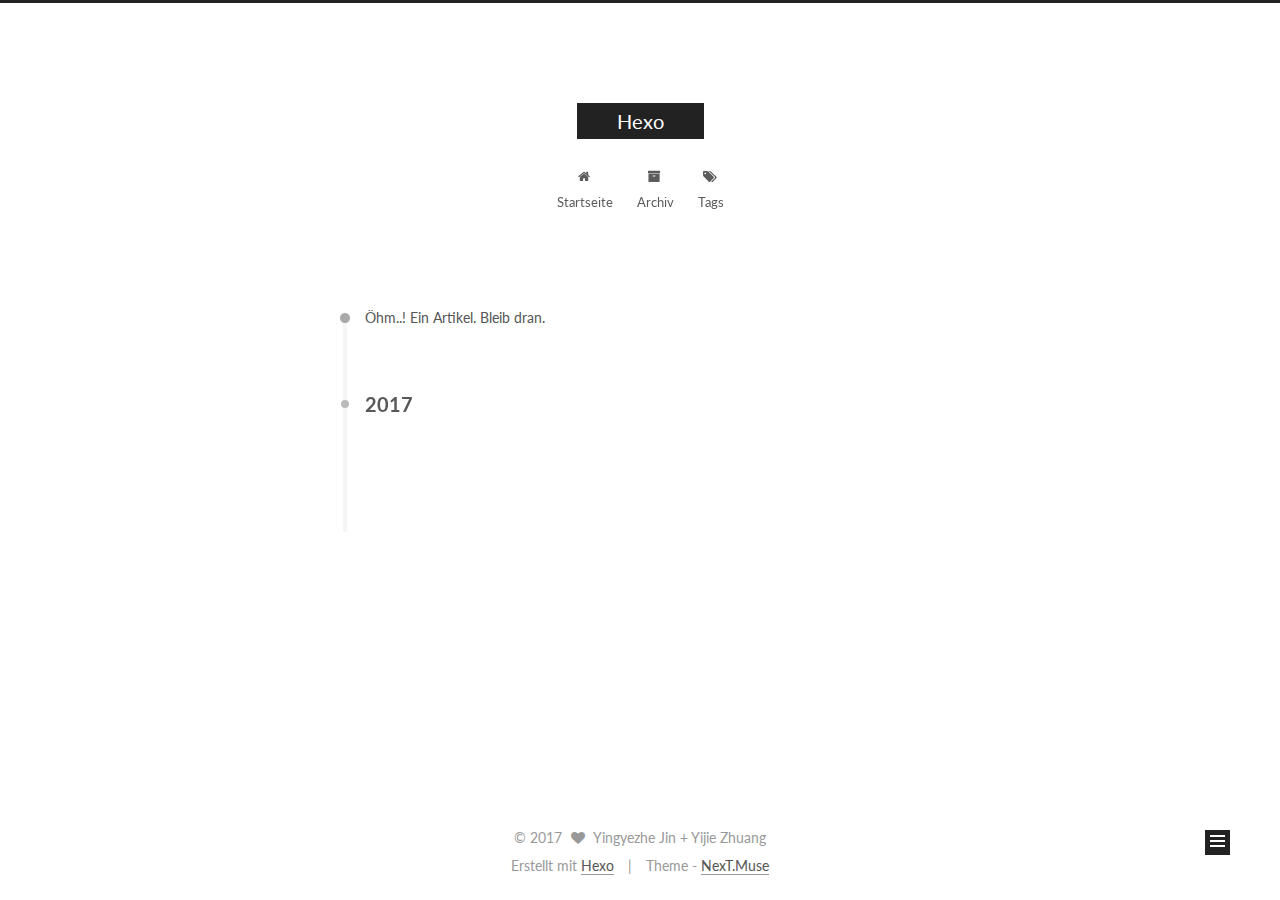
==== commit 2285f9a1: "Site updated: 2017-02-10 23:57:19" ====
--- a/archives/index.html
+++ b/archives/index.html
@@ -126,7 +126,7 @@
 
 
 
-  <title> Archive | Hexo </title>
+  <title> Archiv | Hexo </title>
 </head>
 
 <body itemscope itemtype="http://schema.org/WebPage" lang="">
@@ -190,7 +190,7 @@
             
               <i class="menu-item-icon fa fa-fw fa-home"></i> <br />
             
-            Home
+            Startseite
           </a>
         </li>
       
@@ -200,7 +200,7 @@
             
               <i class="menu-item-icon fa fa-fw fa-archive"></i> <br />
             
-            Archives
+            Archiv
           </a>
         </li>
       
@@ -242,7 +242,7 @@
       
         
       
-      Um..! 1 post. Keep on posting.
+      Öhm..! Ein Artikel. Bleib dran.
     </span>
 
     
@@ -268,7 +268,7 @@
         
             <a class="post-title-link" href="/2017/02/10/hello-world/" itemprop="url">
               
-                <span itemprop="name">Hello World</span>
+                <span itemprop="name">Hello World awcv9kjlh scwrlkjf4e</span>
               
             </a>
         
@@ -276,7 +276,7 @@
 
       <div class="post-meta">
         <time class="post-time" itemprop="dateCreated"
-              datetime="2017-02-10T23:45:10-08:00"
+              datetime="2017-02-10T23:57:15-08:00"
               content="2017-02-10" >
           02-10
         </time>
@@ -324,8 +324,8 @@
         <div class="site-author motion-element" itemprop="author" itemscope itemtype="http://schema.org/Person">
           <img class="site-author-image" itemprop="image"
                src="/images/avatar.gif"
-               alt="John Doe" />
-          <p class="site-author-name" itemprop="name">John Doe</p>
+               alt="Yingyezhe Jin + Yijie Zhuang" />
+          <p class="site-author-name" itemprop="name">Yingyezhe Jin + Yijie Zhuang</p>
           <p class="site-description motion-element" itemprop="description"></p>
         </div>
         <nav class="site-state motion-element">
@@ -334,7 +334,7 @@
             <div class="site-state-item site-state-posts">
               <a href="/archives">
                 <span class="site-state-item-count">1</span>
-                <span class="site-state-item-name">posts</span>
+                <span class="site-state-item-name">Artikel</span>
               </a>
             </div>
           
@@ -381,12 +381,12 @@
   <span class="with-love">
     <i class="fa fa-heart"></i>
   </span>
-  <span class="author" itemprop="copyrightHolder">John Doe</span>
+  <span class="author" itemprop="copyrightHolder">Yingyezhe Jin + Yijie Zhuang</span>
 </div>
 
 
 <div class="powered-by">
-  Powered by <a class="theme-link" href="https://hexo.io">Hexo</a>
+  Erstellt mit  <a class="theme-link" href="https://hexo.io">Hexo</a>
 </div>
 
 <div class="theme-info">
--- a/css/main.css
+++ b/css/main.css
@@ -1705,7 +1705,7 @@
   width: 4px;
   height: 4px;
   border-radius: 50%;
-  background: #91ddff;
+  background: #d41cff;
 }
 .links-of-blogroll {
   font-size: 13px;
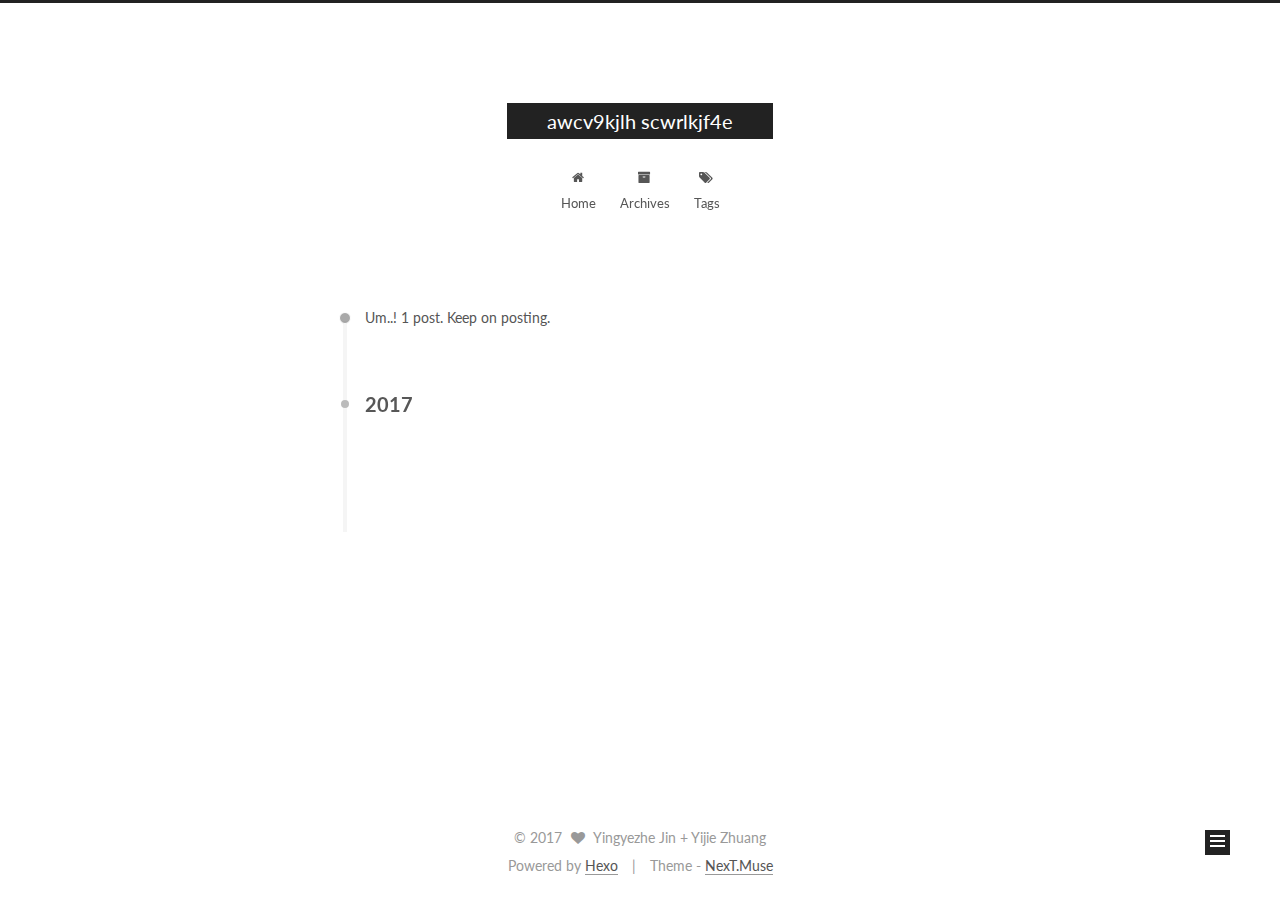
==== commit 9395f8fd: "Site updated: 2017-02-10 23:59:13" ====
--- a/archives/index.html
+++ b/archives/index.html
@@ -88,11 +88,11 @@
 
 
 <meta property="og:type" content="website">
-<meta property="og:title" content="Hexo">
+<meta property="og:title" content="awcv9kjlh scwrlkjf4e">
 <meta property="og:url" content="http://yoursite.com/archives/index.html">
-<meta property="og:site_name" content="Hexo">
+<meta property="og:site_name" content="awcv9kjlh scwrlkjf4e">
 <meta name="twitter:card" content="summary">
-<meta name="twitter:title" content="Hexo">
+<meta name="twitter:title" content="awcv9kjlh scwrlkjf4e">
 
 
 
@@ -126,7 +126,7 @@
 
 
 
-  <title> Archiv | Hexo </title>
+  <title> Archive | awcv9kjlh scwrlkjf4e </title>
 </head>
 
 <body itemscope itemtype="http://schema.org/WebPage" lang="">
@@ -161,7 +161,7 @@
   <div class="custom-logo-site-title">
     <a href="/"  class="brand" rel="start">
       <span class="logo-line-before"><i></i></span>
-      <span class="site-title">Hexo</span>
+      <span class="site-title">awcv9kjlh scwrlkjf4e</span>
       <span class="logo-line-after"><i></i></span>
     </a>
   </div>
@@ -190,7 +190,7 @@
             
               <i class="menu-item-icon fa fa-fw fa-home"></i> <br />
             
-            Startseite
+            Home
           </a>
         </li>
       
@@ -200,7 +200,7 @@
             
               <i class="menu-item-icon fa fa-fw fa-archive"></i> <br />
             
-            Archiv
+            Archives
           </a>
         </li>
       
@@ -242,7 +242,7 @@
       
         
       
-      Öhm..! Ein Artikel. Bleib dran.
+      Um..! 1 post. Keep on posting.
     </span>
 
     
@@ -276,7 +276,7 @@
 
       <div class="post-meta">
         <time class="post-time" itemprop="dateCreated"
-              datetime="2017-02-10T23:57:15-08:00"
+              datetime="2017-02-10T23:58:46-08:00"
               content="2017-02-10" >
           02-10
         </time>
@@ -334,7 +334,7 @@
             <div class="site-state-item site-state-posts">
               <a href="/archives">
                 <span class="site-state-item-count">1</span>
-                <span class="site-state-item-name">Artikel</span>
+                <span class="site-state-item-name">posts</span>
               </a>
             </div>
           
@@ -386,7 +386,7 @@
 
 
 <div class="powered-by">
-  Erstellt mit  <a class="theme-link" href="https://hexo.io">Hexo</a>
+  Powered by <a class="theme-link" href="https://hexo.io">Hexo</a>
 </div>
 
 <div class="theme-info">
